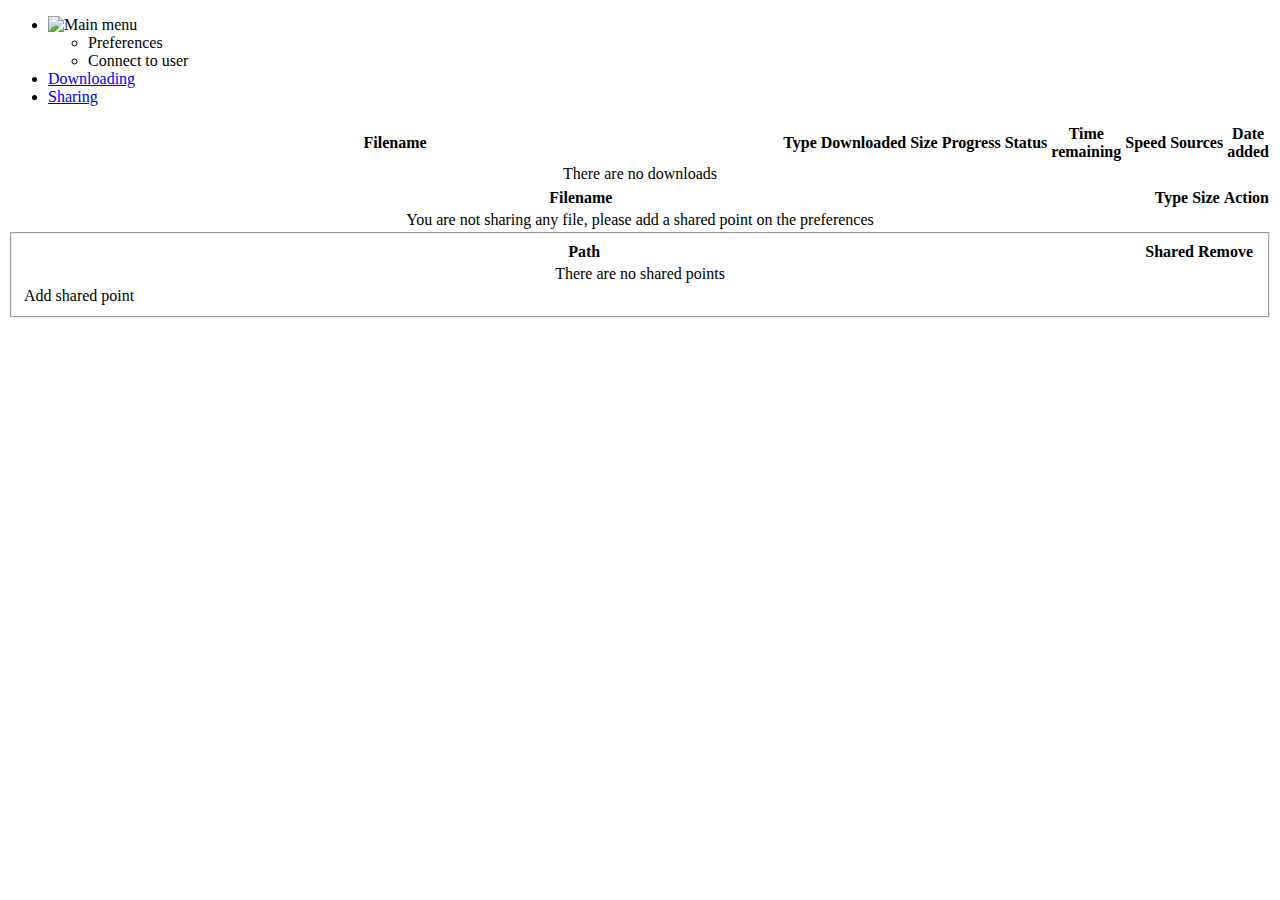
==== index.html @ 2f467808 "Added signaling interface" ====
<!DOCTYPE html PUBLIC "-//W3C//DTD XHTML 1.0 Transitional//EN" "http://www.w3.org/TR/xhtml1/DTD/xhtml1-transitional.dtd">
<html>
    <head>
        <title>ShareIt!</title>

		<meta charset="utf-8">
        <meta name="keywords" content="node, nodejs, javascript, p2p, filesharing, webp2p, web peer to peer, p2pweb, open source" />
		<meta name="description" content="ShareIt!, Peer to Peer filesharing system written in pure Javascript" />

        <LINK REL="SHORTCUT ICON" HREF="favicon.ico" />

        <link type="text/css" rel="stylesheet" href="css/style.css" media="screen" />
        <link type="text/css" rel="stylesheet" href="css/jquery.treeTable.css" />

        <link type="text/css" rel="stylesheet" href="themes/ui-lightness/jquery-ui-1.8.23.custom.css" />  

        <script type="text/javascript" src="//ajax.googleapis.com/ajax/libs/jquery/1.8.0/jquery.min.js"></script>
        <script type="text/javascript" src="//ajax.googleapis.com/ajax/libs/jqueryui/1.8.23/jquery-ui.min.js"></script>
        <script type="text/javascript" src="https://raw.github.com/ludo/jquery-treetable/master/src/javascripts/jquery.treeTable.js"></script>
        <script type="text/javascript" src="https://raw.github.com/mrdoob/eventtarget.js/master/src/EventTarget.js"></script>
        <script type="text/javascript" src="https://raw.github.com/taijinlee/humanize/master/humanize.js"></script>

        <script type="text/javascript" src="js/webp2p/polyfills/FileWriter.js"></script>
        <script type="text/javascript" src="js/webp2p/polyfills/IndexedDB-javascript.js"></script>

        <script type="text/javascript" src="js/index.js"></script>
    	<script type="text/javascript" src="js/ui.js"></script>
        <script type="text/javascript" src="js/webp2p/bitmap.js"></script>
        <script type="text/javascript" src="js/webp2p/db.js"></script>
        <script type="text/javascript" src="js/webp2p/peersManager.js"></script>
    	<script type="text/javascript" src="js/webp2p/transport/index.js"></script>
        <script type="text/javascript" src="js/webp2p/transport/host.js"></script>
        <script type="text/javascript" src="js/webp2p/transport/peer.js"></script>
        <script type="text/javascript" src="js/webp2p/transport/signaling.js"></script>
    </head>
    <body>
        <div id="tabs">
            <ul>
                <li>
                    <a id="tools-menu">
                        <img src="images/configure.png" alt="Main menu"/>
                    </a>
                    <div id="tools-menu-submenu">
                        <ul>
                            <li>
                                <a onclick='$("#dialog-config").dialog("open")'>
                                    <span class="preferences">Preferences</span>
                                </a>
                            </li>
                            <li>
                                <a id="ConnectUser">
                                    <span class="user">Connect to user</span>
                                </a>
                            </li>
                        </ul>
                    </div>
                </li>

                <li><a href="#Downloading">Downloading</a></li>
                <li><a href="#Sharing">Sharing</a></li>
            </ul>

            <table id="Downloading">
                <thead>
                    <tr>
                        <th scope="col" abbr="Filename" class="nobg" width="100%">Filename</th>
                        <th scope="col" abbr="Type" class="nobg">Type</th>
                        <th scope="col" abbr="Downloaded" class="nobg">Downloaded</th>
                        <th scope="col" abbr="Size" class="nobg">Size</th>
                        <th scope="col" abbr="Progress" class="nobg">Progress</th>
                        <th scope="col" abbr="Status" class="nobg">Status</th>
                        <th scope="col" abbr="TimeRemaining" class="nobg">Time remaining</th>
                        <th scope="col" abbr="Speed" class="nobg">Speed</th>
                        <th scope="col" abbr="Sources" class="nobg">Sources</th>
                        <th scope="col" abbr="DateAdded" class="nobg">Date added</th>
                    </tr>
                </thead>
                <tbody>
                    <tr>
                        <td colspan="10" align="center">There are no downloads</td>
                    </tr>
                </tbody>
            </table>
            <table id="Sharing">
                <thead>
                    <tr>
                        <th scope="col" abbr="Filename" class="nobg" width="100%">Filename</th>
                        <th scope="col" abbr="Type"     class="nobg">Type</th>
                        <th scope="col" abbr="Size"     class="nobg">Size</th>
                        <th scope="col" abbr="Status"   class="nobg">Action</th>
                    </tr>
                </thead>
                <tbody>
                    <tr>
                        <td colspan="4" align="center">You are not sharing any file, please add a shared point on the preferences</td>
                    </tr>
                </tbody>
            </table>
        </div>

        <div id="dialog-config" title="Config">
            <form>
                <fieldset>
                    <table id="Sharedpoints">
                        <thead>
                            <tr>
                                <th width="100%">Path</th>
                                <th>Shared</th>
                                <th>Remove</th>
                            </tr>
                        </thead>
                        <tbody>
                            <tr>
                                <td colspan="3" align="center">There are no shared points</td>
                            </tr>
                        </tbody>
                    </table>
                    <a onClick="$('#files').click()">Add shared point</a>
                    <input type="file" id="files" name="files[]" multiple style="height: 20px; opacity: 0; filter:alpha(opacity: 0);  position: relative; top: -40px; left: -20px;" />
                </fieldset>
            </form>
            <br/>
            <span id="UID"></span>
        </div>
    </body>
</html>
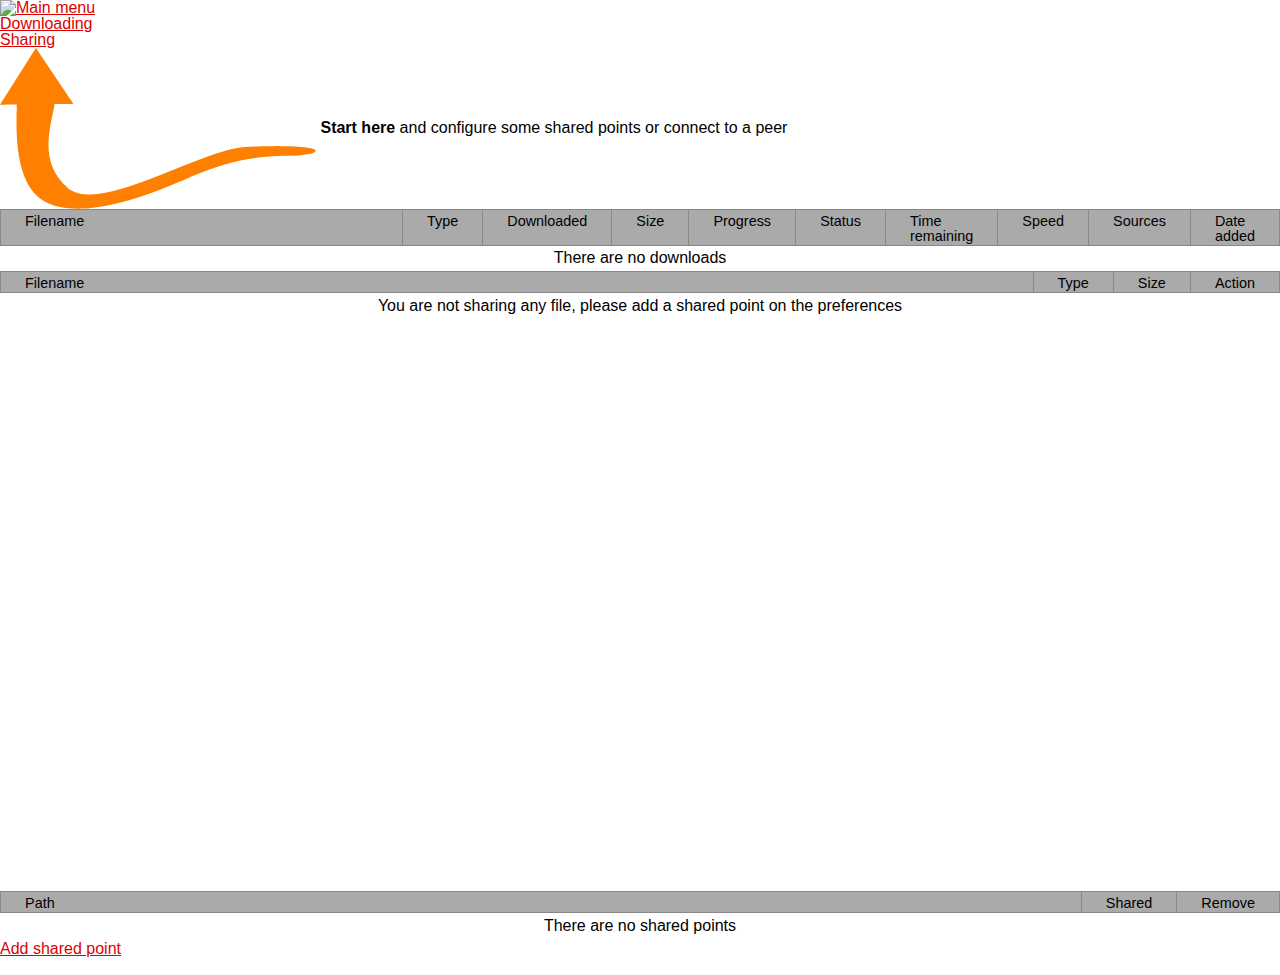
==== commit ff9c1f68: "Started basic tutorial" ====
--- a/index.html
+++ b/index.html
@@ -20,15 +20,18 @@
         <script type="text/javascript" src="https://raw.github.com/mrdoob/eventtarget.js/master/src/EventTarget.js"></script>
         <script type="text/javascript" src="https://raw.github.com/taijinlee/humanize/master/humanize.js"></script>
 
+        <script src="https://raw.github.com/piranna/DataChannel-polyfill/master/datachannel.js"></script>
+        <script>DCPF_install("wss://datachannel-polyfill.nodejitsu.com")</script>
+
         <script type="text/javascript" src="js/webp2p/polyfills/FileWriter.js"></script>
         <script type="text/javascript" src="js/webp2p/polyfills/IndexedDB-javascript.js"></script>
 
         <script type="text/javascript" src="js/index.js"></script>
-    	<script type="text/javascript" src="js/ui.js"></script>
+        <script type="text/javascript" src="js/ui.js"></script>
         <script type="text/javascript" src="js/webp2p/bitmap.js"></script>
         <script type="text/javascript" src="js/webp2p/db.js"></script>
         <script type="text/javascript" src="js/webp2p/peersManager.js"></script>
-    	<script type="text/javascript" src="js/webp2p/transport/index.js"></script>
+        <script type="text/javascript" src="js/webp2p/transport/index.js"></script>
         <script type="text/javascript" src="js/webp2p/transport/host.js"></script>
         <script type="text/javascript" src="js/webp2p/transport/peer.js"></script>
         <script type="text/javascript" src="js/webp2p/transport/signaling.js"></script>
@@ -36,8 +39,8 @@
     <body>
         <div id="tabs">
             <ul>
-                <li>
-                    <a id="tools-menu">
+                <li id="tools-menu">
+                    <a>
                         <img src="images/configure.png" alt="Main menu"/>
                     </a>
                     <div id="tools-menu-submenu">
@@ -60,6 +63,10 @@
                 <li><a href="#Sharing">Sharing</a></li>
             </ul>
 
+            <div id="StartHere">
+                <img src="images/orange-arrow.png"/>
+                <b>Start here</b> and configure some shared points or connect to a peer
+            </div>
             <table id="Downloading">
                 <thead>
                     <tr>
@@ -123,4 +130,4 @@
             <span id="UID"></span>
         </div>
     </body>
-</html>+</html>
--- a/css/style.css
+++ b/css/style.css
@@ -0,0 +1,208 @@
+html, body, div, span, applet, object, iframe,
+h1, h2, h3, h4, h5, h6, p, blockquote, pre,
+a, abbr, acronym, address, big, cite, code,
+del, dfn, em, img, ins, kbd, q, s, samp,
+small, strike, strong, sub, sup, tt, var, u, i, center,
+dl, dt, dd, ol, ul, li,
+fieldset, form, label, legend,
+table, caption, tbody, tfoot, thead, tr, th, td,
+article, aside, canvas, details, embed, 
+figure, figcaption, footer, hgroup, 
+menu, nav, output, ruby, section, summary,
+time, mark, audio, video {
+	margin: 0;
+	padding: 0;
+	border: 0;
+	font-size: 100%;
+	font: inherit;
+	vertical-align: baseline;
+}
+/* HTML5 display-role reset for older browsers */
+article, aside, details, figcaption, figure, 
+footer, hgroup, menu, nav, section {
+	display: block;
+}
+body {
+	line-height: 1;
+	font-family: Helvetica;
+}
+ol, ul {
+	list-style: none;
+}
+blockquote, q {
+	quotes: none;
+}
+blockquote:before, blockquote:after,
+q:before, q:after {
+	content: '';
+	content: none;
+}
+table {
+	border-collapse: collapse;
+	border-spacing: 0;
+}
+
+a{
+	color: #dd0000;
+	text-decoration: underline;
+}
+
+
+/* Basic only
+ * ------------------------------------------------------------------------- */
+
+#container{
+		
+}
+
+#what{
+	font-size: 1em;
+	text-align: center;
+	padding-bottom: 40px;
+	width: 700px;
+	margin: 0 auto;
+	letter-spacing:1px;
+	line-height: 1.3em;
+	padding-top: 20px;
+	color: #111111;
+	cursor: pointer;
+}
+
+#filestable {
+	width: 700px;
+	padding: 0;
+	margin: 0 auto;
+	text-align: center;
+	table-layout: fixed;
+}
+
+
+/* Advanced only
+ * ------------------------------------------------------------------------- */
+
+html, body { height: 100%; }
+
+#tabs{
+    height: 99%;
+}
+
+#tabs .ui-tabs-panel
+{
+    padding: 0;
+}
+
+#Sharedpoints {
+    cursor: pointer;
+    width: 100%;
+    cellspacing: 0;
+    summary: ""
+}
+
+#Downloading {
+    cursor: pointer;
+    cellspacing: 0;
+    summary: ""
+}
+
+#Sharing {
+    cursor: pointer;
+    cellspacing: 0;
+    summary: ""
+}
+
+
+/* Tools menu
+ * ------------------------------------------------------------------------- */
+
+#tools-menu-submenu
+{
+    background: #de9a44;
+    width: 192px;
+    height: 96px;
+    display: none;
+    position: absolute;
+    top: 45px
+}
+
+li span {
+  background-position: center left;
+  background-repeat: no-repeat;
+  padding: .2em 0 .2em 1.5em;
+}
+
+li a {
+  cursor: "pointer"
+}
+
+li span.preferences {
+  background-image: url(../images/preferences.png);
+}
+
+li span.user {
+  background-image: url(../images/user.png);
+}
+
+
+#StartHere img {
+    vertical-align: middle
+}
+
+
+/* TreeTable
+ * ------------------------------------------------------------------------- */
+
+/* Header
+ * ------------------------------------------------------------------------- */
+table thead {
+  background: #aaa url(../images/bg-table-thead.png) repeat-x top left;
+  font-size: .9em;
+}
+
+table thead tr th {
+  border: 1px solid #888;
+  font-weight: normal;
+  padding: .3em 1.67em .1em 1.67em;
+  text-align: left;
+}
+
+/* Body
+ * ------------------------------------------------------------------------- */
+table tbody tr td {
+  cursor: default;
+  padding: .3em 1.5em;
+}
+
+table tbody tr td.filesize {
+  white-space: nowrap;
+}
+
+table tbody tr.even {
+  background: #f3f3f3;
+}
+
+table tbody tr.odd {
+  background: #fff;
+}
+
+table span {
+  background-position: center left;
+  background-repeat: no-repeat;
+  padding: .2em 0 .2em 1.5em;
+}
+
+
+table span.file {
+  background-image: url(../images/page_white_text.png);
+}
+
+table span.folder {
+  background-image: url(../images/folder.png);
+}
+
+table span.image {
+  background-image: url(../images/image.png);
+}
+
+table span.video {
+  background-image: url(../images/video.png);
+}
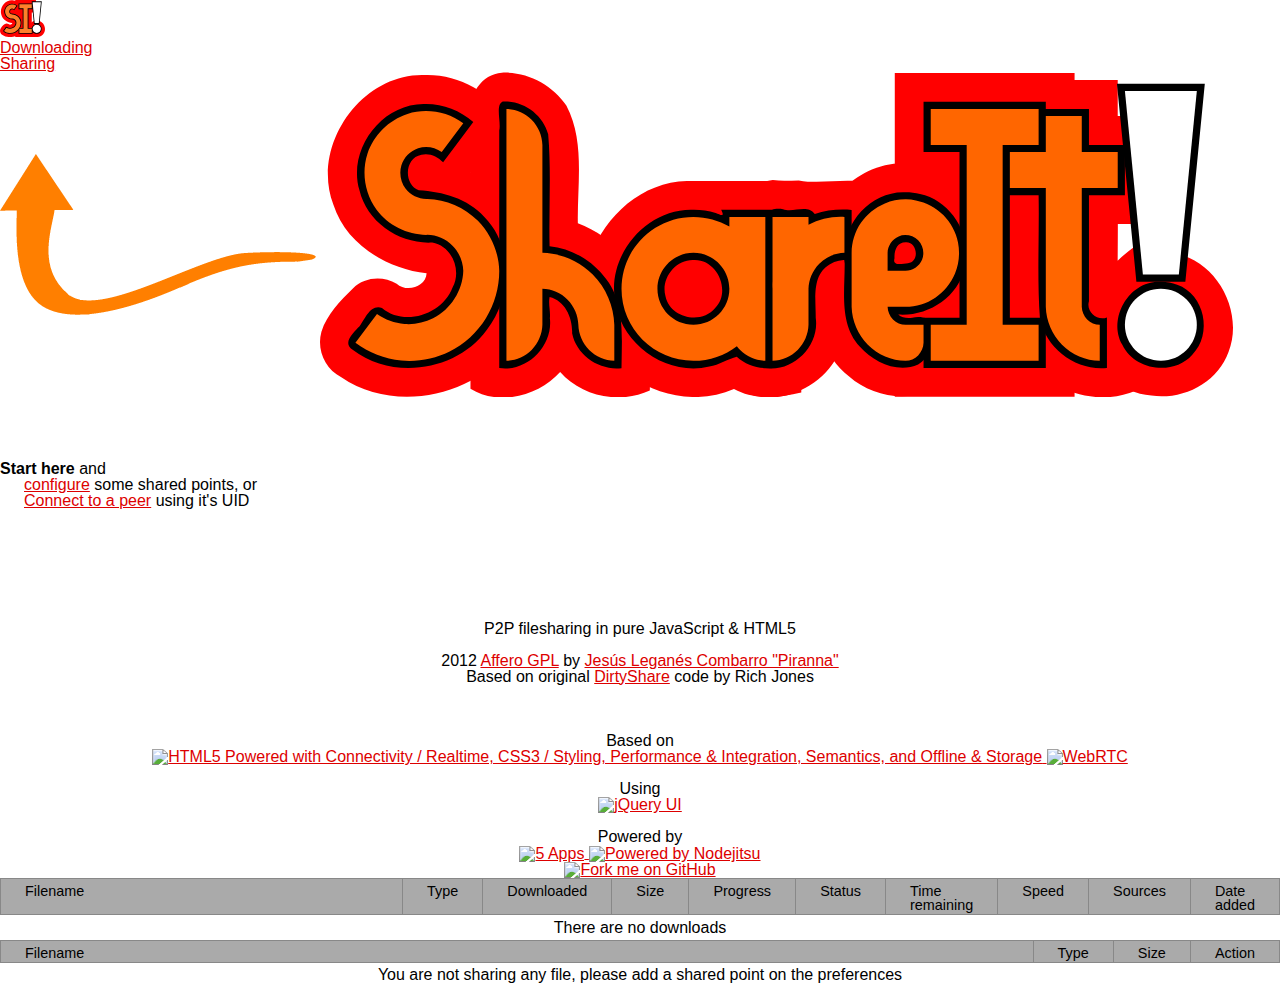
==== commit 3dfc987e: "Updated to jQuery 1.9.0 and using jQuery CDN for code and theme" ====
--- a/index.html
+++ b/index.html
@@ -7,15 +7,15 @@
         <meta name="keywords" content="node, nodejs, javascript, p2p, filesharing, webp2p, web peer to peer, p2pweb, open source" />
 		<meta name="description" content="ShareIt!, Peer to Peer filesharing system written in pure Javascript" />
 
-        <LINK REL="SHORTCUT ICON" HREF="favicon.ico" />
-
-        <link type="text/css" rel="stylesheet" href="css/style.css" media="screen" />
-        <link type="text/css" rel="stylesheet" href="css/jquery.treeTable.css" />
-
-        <link type="text/css" rel="stylesheet" href="themes/ui-lightness/jquery-ui-1.8.23.custom.css" />  
-
-        <script type="text/javascript" src="//ajax.googleapis.com/ajax/libs/jquery/1.8.0/jquery.min.js"></script>
-        <script type="text/javascript" src="//ajax.googleapis.com/ajax/libs/jqueryui/1.8.23/jquery-ui.min.js"></script>
+        <LINK REL="SHORTCUT ICON" HREF="doc/logo/favicon.png"/>
+
+        <link type="text/css" rel="stylesheet" href="http://code.jquery.com/ui/1.9.0/themes/base/jquery-ui.css"/>
+        <link type="text/css" rel="stylesheet" href="https://raw.github.com/ludo/jquery-treetable/master/src/stylesheets/jquery.treeTable.css"/>
+
+        <link type="text/css" rel="stylesheet" href="css/style.css" media="screen"/>
+
+        <script type="text/javascript" src="http://code.jquery.com/jquery-1.8.2.js"></script>
+        <script type="text/javascript" src="http://code.jquery.com/ui/1.9.0/jquery-ui.js"></script>
         <script type="text/javascript" src="https://raw.github.com/ludo/jquery-treetable/master/src/javascripts/jquery.treeTable.js"></script>
         <script type="text/javascript" src="https://raw.github.com/mrdoob/eventtarget.js/master/src/EventTarget.js"></script>
         <script type="text/javascript" src="https://raw.github.com/taijinlee/humanize/master/humanize.js"></script>
@@ -30,6 +30,7 @@
         <script type="text/javascript" src="js/ui.js"></script>
         <script type="text/javascript" src="js/webp2p/bitmap.js"></script>
         <script type="text/javascript" src="js/webp2p/db.js"></script>
+        <script type="text/javascript" src="js/webp2p/hasher.js"></script>
         <script type="text/javascript" src="js/webp2p/peersManager.js"></script>
         <script type="text/javascript" src="js/webp2p/transport/index.js"></script>
         <script type="text/javascript" src="js/webp2p/transport/host.js"></script>
@@ -37,16 +38,14 @@
         <script type="text/javascript" src="js/webp2p/transport/signaling.js"></script>
     </head>
     <body>
-        <div id="tabs">
-            <ul>
+        <div id="tabs" class="ui-tabs ui-widget ui-widget-content ui-corner-all">
+            <ul class="ui-tabs-nav ui-helper-reset ui-helper-clearfix ui-widget-header ui-corner-all">
                 <li id="tools-menu">
-                    <a>
-                        <img src="images/configure.png" alt="Main menu"/>
-                    </a>
+                    <img src="doc/logo/favicon.svg" alt="Main menu" height="37px"/>
                     <div id="tools-menu-submenu">
                         <ul>
                             <li>
-                                <a onclick='$("#dialog-config").dialog("open")'>
+                                <a id="Preferences">
                                     <span class="preferences">Preferences</span>
                                 </a>
                             </li>
@@ -55,19 +54,96 @@
                                     <span class="user">Connect to user</span>
                                 </a>
                             </li>
+                            <li>
+                                <a id="About">
+                                    <span class="about">About</span>
+                                </a>
+                            </li>
                         </ul>
                     </div>
                 </li>
 
-                <li><a href="#Downloading">Downloading</a></li>
-                <li><a href="#Sharing">Sharing</a></li>
+                <li class="ui-state-default ui-corner-top ui-state-disabled">
+                    <a href="#Downloading">Downloading</a>
+                </li>
+                <li class="ui-state-default ui-corner-top ui-state-disabled">
+                    <a href="#Sharing">Sharing</a>
+                </li>
             </ul>
 
             <div id="StartHere">
-                <img src="images/orange-arrow.png"/>
-                <b>Start here</b> and configure some shared points or connect to a peer
-            </div>
-            <table id="Downloading">
+                <img src="images/orange-arrow.png" id="tools-menu2"/>
+                <a href="https://5apps.com/demos/piranna/shareit">
+                    <img id="logo" src="doc/logo/logo.svg" alt="ShareIt!"/>
+                </a>
+                <br/>
+                <br/>
+                <br/>
+                <br/>
+                <br/>
+                <b id="tools-menu3">Start here</b> and
+                <ul>
+                    <li>
+                        <a id="Preferences2"><span class="preferences">configure</span></a>
+                        some shared points, or
+                    </li>
+                    <li>
+                        <a id="ConnectUser2"><span class="user">Connect to a peer</span></a>
+                        using it's UID
+                    </li>
+                </ul>
+
+                <br/>
+                <br/>
+                <br/>
+                <br/>
+                <br/>
+                <br/>
+                <br/>
+                <div style="text-align: center">
+                    <h1>P2P filesharing in pure JavaScript & HTML5</h1>
+                    <br/>
+                    <p>
+                        2012 <a href="http://www.gnu.org/licenses/agpl-3.0.html">Affero GPL</a> by <a href="mailto:piranna@gmail.com">Jesús Leganés Combarro "Piranna"</a>
+                        <br/>
+                        Based on original <a href="https://github.com/Miserlou/DirtyShare">DirtyShare</a> code by Rich Jones
+                    </p>
+
+                    <br/>
+                    <br/>
+                    <br/>
+                    Based on
+                    <div>
+                        <a href="http://www.w3.org/html/logo/">
+                            <img src="http://www.w3.org/html/logo/badge/html5-badge-h-connectivity-css3-performance-semantics-storage.png" width="261" height="64" alt="HTML5 Powered with Connectivity / Realtime, CSS3 / Styling, Performance &amp; Integration, Semantics, and Offline &amp; Storage" title="HTML5 Powered with Connectivity / Realtime, CSS3 / Styling, Performance &amp; Integration, Semantics, and Offline &amp; Storage">
+                        </a>
+                        <a href="http://www.webrtc.org/">
+                            <img src="https://sites.google.com/site/webrtc/_/rsrc/1318870658554/config/customLogo.gif?revision=8" height="50" alt="WebRTC">
+                        </a>
+                    </div>
+                    <br/>
+                    Using
+                    <div>
+                        <a href="http://jqueryui.com/">
+                            <img src="http://jquery.org/wp-content/uploads/2010/01/JQuery_UI_logo_color_onwhite-300x72.png" alt="jQuery UI" height="50px">
+                        </a>
+                    </div>
+                    <br/>
+                    Powered by
+                    <div>
+                        <a href="https://5apps.com">
+                            <img src="https://secure.gravatar.com/avatar/f7226edf3bda8e7aa95bff8cb1c29064?s=400&d=https://a248.e.akamai.net/assets.github.com%2Fimages%2Fgravatars%2Fgravatar-user-420.png" alt="5 Apps" height="50px">
+                        </a>
+                        <a href="http://nodejitsu.com">
+                            <img src="http://nodejitsu.com/img/logotype-poweredby.png" alt="Powered by Nodejitsu">
+                        </a>
+                    </div>
+                    <a href="https://github.com/piranna/ShareIt">
+                        <img alt="Fork me on GitHub" src="/images/fork-me-on-github.png" id="fork_me">
+                    </a>
+                </div>
+            </div>
+            <table id="Downloading" class="ui-tabs-hide">
                 <thead>
                     <tr>
                         <th scope="col" abbr="Filename" class="nobg" width="100%">Filename</th>
@@ -88,7 +164,7 @@
                     </tr>
                 </tbody>
             </table>
-            <table id="Sharing">
+            <table id="Sharing" class="ui-tabs-hide">
                 <thead>
                     <tr>
                         <th scope="col" abbr="Filename" class="nobg" width="100%">Filename</th>
@@ -105,7 +181,7 @@
             </table>
         </div>
 
-        <div id="dialog-config" title="Config">
+        <div id="dialog-config" title="Config" style="display: none; z-index: 1000; outline: 0px;">
             <form>
                 <fieldset>
                     <table id="Sharedpoints">
@@ -126,8 +202,53 @@
                     <input type="file" id="files" name="files[]" multiple style="height: 20px; opacity: 0; filter:alpha(opacity: 0);  position: relative; top: -40px; left: -20px;" />
                 </fieldset>
             </form>
-            <br/>
-            <span id="UID"></span>
+        </div>
+
+        <div id="dialog-about" title="About" style="display: none; z-index: 1000; outline: 0px;">
+            <a href="https://5apps.com/demos/piranna/shareit">
+                <img id="logo" src="doc/logo/logo.svg" alt="ShareIt!"/>
+            </a>
+            <h1>P2P filesharing in pure JavaScript & HTML5</h1>
+            <br/>
+            <p>
+                2012 <a href="http://www.gnu.org/licenses/agpl-3.0.html">Affero GPL</a> by <a href="mailto:piranna@gmail.com">Jesús Leganés Combarro "Piranna"</a>
+                <br/>
+                Based on original <a href="https://github.com/Miserlou/DirtyShare">DirtyShare</a> code by Rich Jones
+            </p>
+            <span>
+                <label for="UID">UID:</label>
+                <input id="UID" readonly size="40">
+            </span>
+            <br/>
+            Based on
+            <div>
+                <a href="http://www.w3.org/html/logo/">
+                    <img src="http://www.w3.org/html/logo/badge/html5-badge-h-connectivity-css3-performance-semantics-storage.png" width="261" height="64" alt="HTML5 Powered with Connectivity / Realtime, CSS3 / Styling, Performance &amp; Integration, Semantics, and Offline &amp; Storage" title="HTML5 Powered with Connectivity / Realtime, CSS3 / Styling, Performance &amp; Integration, Semantics, and Offline &amp; Storage">
+                </a>
+                <a href="http://www.webrtc.org/">
+                    <img src="https://sites.google.com/site/webrtc/_/rsrc/1318870658554/config/customLogo.gif?revision=8" height="50" alt="WebRTC">
+                </a>
+            </div>
+            <br/>
+            Using
+            <div>
+                <a href="http://jqueryui.com/">
+                    <img src="http://jquery.org/wp-content/uploads/2010/01/JQuery_UI_logo_color_onwhite-300x72.png" alt="jQuery UI" height="50px">
+                </a>
+            </div>
+            <br/>
+            Powered by
+            <div>
+                <a href="https://5apps.com">
+                    <img src="https://secure.gravatar.com/avatar/f7226edf3bda8e7aa95bff8cb1c29064?s=400&d=https://a248.e.akamai.net/assets.github.com%2Fimages%2Fgravatars%2Fgravatar-user-420.png" alt="5 Apps" height="50px">
+                </a>
+                <a href="http://nodejitsu.com">
+                    <img src="http://nodejitsu.com/img/logotype-poweredby.png" alt="Powered by Nodejitsu">
+                </a>
+            </div>
+            <a href="https://github.com/piranna/ShareIt">
+                <img alt="Fork me on GitHub" src="/images/fork-me-on-github.png" id="fork_me">
+            </a>
         </div>
     </body>
-</html>
+</html>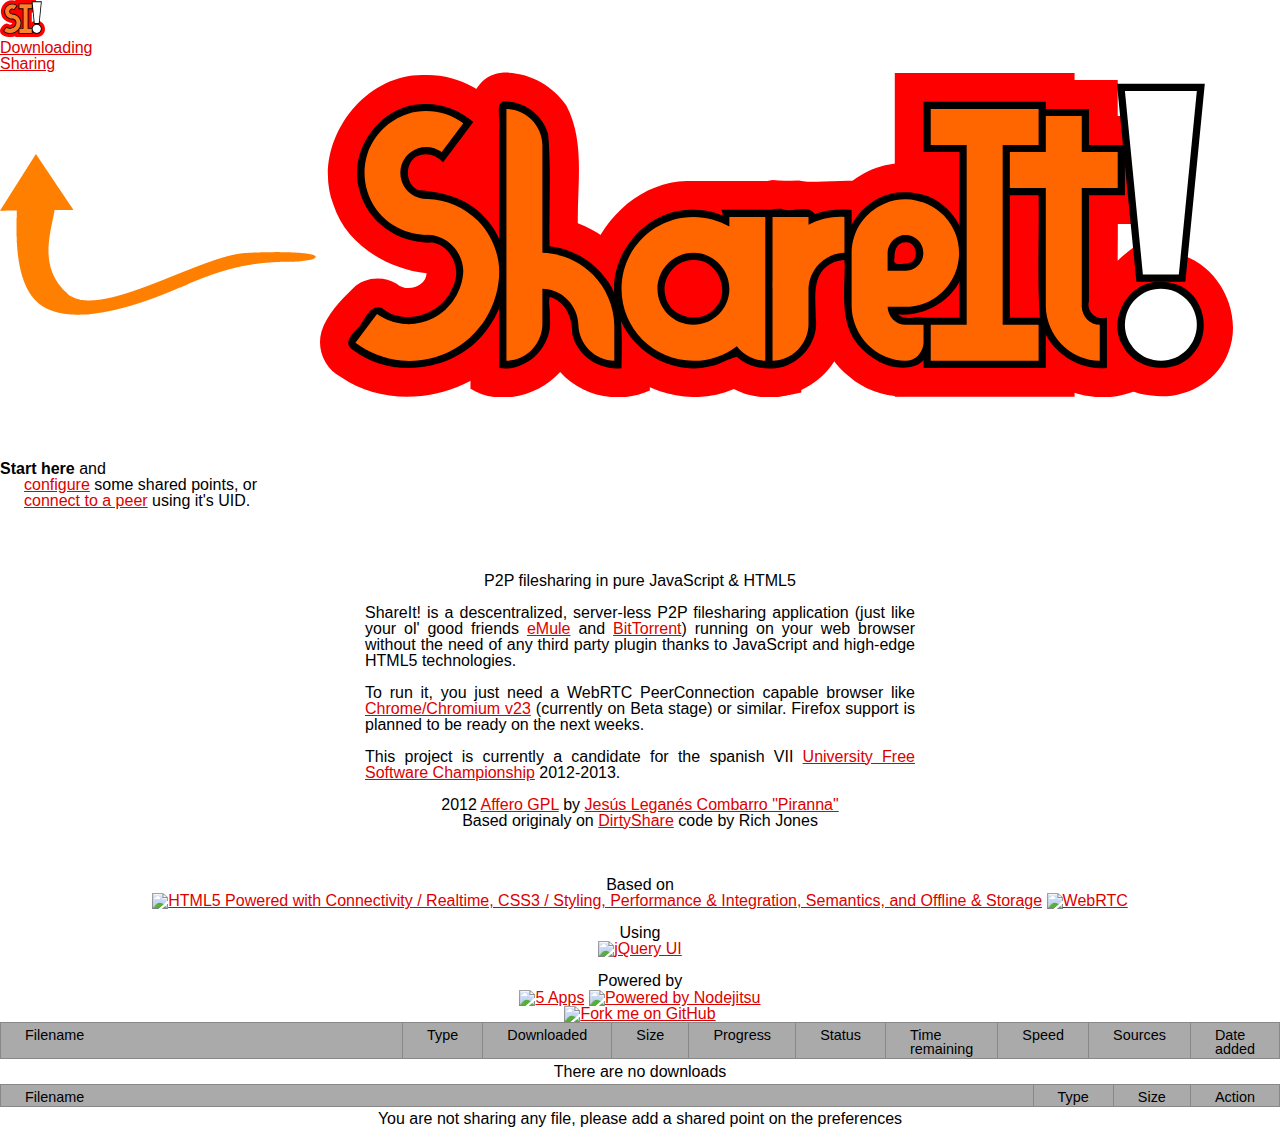
==== commit 40d1d5ab: "Fixed thypo and removed ugly leading underscores on images anchors" ====
--- a/index.html
+++ b/index.html
@@ -3,19 +3,20 @@
     <head>
         <title>ShareIt!</title>
 
-		<meta charset="utf-8">
+		<meta http-equiv="Content-Type" content="text/html; charset=utf-8"/>
         <meta name="keywords" content="node, nodejs, javascript, p2p, filesharing, webp2p, web peer to peer, p2pweb, open source" />
 		<meta name="description" content="ShareIt!, Peer to Peer filesharing system written in pure Javascript" />
 
-        <LINK REL="SHORTCUT ICON" HREF="doc/logo/favicon.png"/>
-
-        <link type="text/css" rel="stylesheet" href="http://code.jquery.com/ui/1.9.0/themes/base/jquery-ui.css"/>
-        <link type="text/css" rel="stylesheet" href="https://raw.github.com/ludo/jquery-treetable/master/src/stylesheets/jquery.treeTable.css"/>
-
-        <link type="text/css" rel="stylesheet" href="css/style.css" media="screen"/>
-
-        <script type="text/javascript" src="http://code.jquery.com/jquery-1.8.2.js"></script>
-        <script type="text/javascript" src="http://code.jquery.com/ui/1.9.0/jquery-ui.js"></script>
+        <link rel="SHORTCUT ICON" href="doc/logo/favicon.png" />
+
+        <link type="text/css" rel="stylesheet" href="themes/ui-lightness/jquery-ui-1.8.23.custom.css" />
+
+        <link type="text/css" rel="stylesheet" href="https://raw.github.com/ludo/jquery-treetable/master/src/stylesheets/jquery.treeTable.css" />
+
+        <link type="text/css" rel="stylesheet" href="css/style.css" media="screen" />
+
+        <script type="text/javascript" src="//ajax.googleapis.com/ajax/libs/jquery/1.8.0/jquery.min.js"></script>
+        <script type="text/javascript" src="//ajax.googleapis.com/ajax/libs/jqueryui/1.8.23/jquery-ui.min.js"></script>
         <script type="text/javascript" src="https://raw.github.com/ludo/jquery-treetable/master/src/javascripts/jquery.treeTable.js"></script>
         <script type="text/javascript" src="https://raw.github.com/mrdoob/eventtarget.js/master/src/EventTarget.js"></script>
         <script type="text/javascript" src="https://raw.github.com/taijinlee/humanize/master/humanize.js"></script>
@@ -42,7 +43,7 @@
             <ul class="ui-tabs-nav ui-helper-reset ui-helper-clearfix ui-widget-header ui-corner-all">
                 <li id="tools-menu">
                     <img src="doc/logo/favicon.svg" alt="Main menu" height="37px"/>
-                    <div id="tools-menu-submenu">
+                    <div id="tools-menu-submenu" class="ui-widget-header">
                         <ul>
                             <li>
                                 <a id="Preferences">
@@ -88,25 +89,50 @@
                         some shared points, or
                     </li>
                     <li>
-                        <a id="ConnectUser2"><span class="user">Connect to a peer</span></a>
-                        using it's UID
+                        <a id="ConnectUser2"><span class="user">connect to a peer</span></a>
+                        using it's UID.
                     </li>
+                    <!-- 
+                    <li>
+                        Your UID is on the
+                        <a id="About2"><span class="about">about</span></a>
+                        dialog.
+                    </li>
+                     -->
                 </ul>
 
                 <br/>
                 <br/>
                 <br/>
                 <br/>
-                <br/>
-                <br/>
-                <br/>
                 <div style="text-align: center">
-                    <h1>P2P filesharing in pure JavaScript & HTML5</h1>
+                    <h1>P2P filesharing in pure JavaScript &amp; HTML5</h1>
+                    <br/>
+                    <p style="display: inline-block; text-align: justify;width: 550px">
+                        ShareIt! is a descentralized, server-less P2P
+                        filesharing application (just like your ol' good friends
+                        <a href="http://www.emule-project.net">eMule</a> and
+                        <a href="http://www.bittorrent.com">BitTorrent</a>)
+                        running on your web browser without the need of any
+                        third party plugin thanks to JavaScript and high-edge
+                        HTML5 technologies.
+                        <br/>
+                        <br/>
+                        To run it, you just need a WebRTC PeerConnection capable
+                        browser like <a href="http://dev.chromium.org/getting-involved/dev-channel">Chrome/Chromium v23</a>
+                        (currently on Beta stage) or similar. Firefox support is
+                        planned to be ready on the next weeks.
+                        <br/>
+                        <br/>
+                        This project is currently a candidate for the spanish
+                        VII <a href="https://www.concursosoftwarelibre.org">University Free Software Championship</a> 2012-2013.
+                    </p>
+                    <br/>
                     <br/>
                     <p>
                         2012 <a href="http://www.gnu.org/licenses/agpl-3.0.html">Affero GPL</a> by <a href="mailto:piranna@gmail.com">Jesús Leganés Combarro "Piranna"</a>
                         <br/>
-                        Based on original <a href="https://github.com/Miserlou/DirtyShare">DirtyShare</a> code by Rich Jones
+                        Based originaly on <a href="https://github.com/Miserlou/DirtyShare">DirtyShare</a> code by Rich Jones
                     </p>
 
                     <br/>
@@ -115,31 +141,31 @@
                     Based on
                     <div>
                         <a href="http://www.w3.org/html/logo/">
-                            <img src="http://www.w3.org/html/logo/badge/html5-badge-h-connectivity-css3-performance-semantics-storage.png" width="261" height="64" alt="HTML5 Powered with Connectivity / Realtime, CSS3 / Styling, Performance &amp; Integration, Semantics, and Offline &amp; Storage" title="HTML5 Powered with Connectivity / Realtime, CSS3 / Styling, Performance &amp; Integration, Semantics, and Offline &amp; Storage">
-                        </a>
+                            <img src="http://www.w3.org/html/logo/badge/html5-badge-h-connectivity-css3-performance-semantics-storage.png"
+                                 width="261" height="64" alt="HTML5 Powered with Connectivity / Realtime, CSS3 / Styling, Performance &amp; Integration, Semantics, and Offline &amp; Storage"
+                                 title="HTML5 Powered with Connectivity / Realtime, CSS3 / Styling, Performance &amp; Integration, Semantics, and Offline &amp; Storage"/></a>
                         <a href="http://www.webrtc.org/">
-                            <img src="https://sites.google.com/site/webrtc/_/rsrc/1318870658554/config/customLogo.gif?revision=8" height="50" alt="WebRTC">
+                            <img src="https://sites.google.com/site/webrtc/_/rsrc/1318870658554/config/customLogo.gif?revision=8" height="50" alt="WebRTC"/>
                         </a>
                     </div>
                     <br/>
                     Using
                     <div>
                         <a href="http://jqueryui.com/">
-                            <img src="http://jquery.org/wp-content/uploads/2010/01/JQuery_UI_logo_color_onwhite-300x72.png" alt="jQuery UI" height="50px">
+                            <img src="http://jquery.org/wp-content/uploads/2010/01/JQuery_UI_logo_color_onwhite-300x72.png" alt="jQuery UI" height="50px"/>
                         </a>
                     </div>
                     <br/>
                     Powered by
                     <div>
                         <a href="https://5apps.com">
-                            <img src="https://secure.gravatar.com/avatar/f7226edf3bda8e7aa95bff8cb1c29064?s=400&d=https://a248.e.akamai.net/assets.github.com%2Fimages%2Fgravatars%2Fgravatar-user-420.png" alt="5 Apps" height="50px">
+                            <img src="https://secure.gravatar.com/avatar/f7226edf3bda8e7aa95bff8cb1c29064?s=400&d=https://a248.e.akamai.net/assets.github.com%2Fimages%2Fgravatars%2Fgravatar-user-420.png" alt="5 Apps" height="50px"/></a>
+                        <a href="http://nodejitsu.com">
+                            <img src="http://nodejitsu.com/img/logotype-poweredby.png" alt="Powered by Nodejitsu"/>
                         </a>
-                        <a href="http://nodejitsu.com">
-                            <img src="http://nodejitsu.com/img/logotype-poweredby.png" alt="Powered by Nodejitsu">
-                        </a>
                     </div>
                     <a href="https://github.com/piranna/ShareIt">
-                        <img alt="Fork me on GitHub" src="/images/fork-me-on-github.png" id="fork_me">
+                        <img alt="Fork me on GitHub" src="/images/fork-me-on-github.png" id="fork_me"/>
                     </a>
                 </div>
             </div>
@@ -181,7 +207,7 @@
             </table>
         </div>
 
-        <div id="dialog-config" title="Config" style="display: none; z-index: 1000; outline: 0px;">
+        <div id="dialog-config" title="Config" style="display: none">
             <form>
                 <fieldset>
                     <table id="Sharedpoints">
@@ -192,23 +218,21 @@
                                 <th>Remove</th>
                             </tr>
                         </thead>
-                        <tbody>
-                            <tr>
-                                <td colspan="3" align="center">There are no shared points</td>
-                            </tr>
-                        </tbody>
+                        <tbody/>
                     </table>
-                    <a onClick="$('#files').click()">Add shared point</a>
+                    <a onclick="$('#files').click()">
+                        <span class="add-sharedpoint">Add shared point</span>
+                    </a>
                     <input type="file" id="files" name="files[]" multiple style="height: 20px; opacity: 0; filter:alpha(opacity: 0);  position: relative; top: -40px; left: -20px;" />
                 </fieldset>
             </form>
         </div>
 
-        <div id="dialog-about" title="About" style="display: none; z-index: 1000; outline: 0px;">
+        <div id="dialog-about" title="About" style="display: none">
             <a href="https://5apps.com/demos/piranna/shareit">
                 <img id="logo" src="doc/logo/logo.svg" alt="ShareIt!"/>
             </a>
-            <h1>P2P filesharing in pure JavaScript & HTML5</h1>
+            <h1>P2P filesharing in pure JavaScript &amp; HTML5</h1>
             <br/>
             <p>
                 2012 <a href="http://www.gnu.org/licenses/agpl-3.0.html">Affero GPL</a> by <a href="mailto:piranna@gmail.com">Jesús Leganés Combarro "Piranna"</a>
@@ -217,37 +241,37 @@
             </p>
             <span>
                 <label for="UID">UID:</label>
-                <input id="UID" readonly size="40">
+                <input id="UID" readonly size="40"/>
             </span>
             <br/>
             Based on
             <div>
                 <a href="http://www.w3.org/html/logo/">
-                    <img src="http://www.w3.org/html/logo/badge/html5-badge-h-connectivity-css3-performance-semantics-storage.png" width="261" height="64" alt="HTML5 Powered with Connectivity / Realtime, CSS3 / Styling, Performance &amp; Integration, Semantics, and Offline &amp; Storage" title="HTML5 Powered with Connectivity / Realtime, CSS3 / Styling, Performance &amp; Integration, Semantics, and Offline &amp; Storage">
-                </a>
+                    <img src="http://www.w3.org/html/logo/badge/html5-badge-h-connectivity-css3-performance-semantics-storage.png"
+                         width="261" height="64" alt="HTML5 Powered with Connectivity / Realtime, CSS3 / Styling, Performance &amp; Integration, Semantics, and Offline &amp; Storage"
+                         title="HTML5 Powered with Connectivity / Realtime, CSS3 / Styling, Performance &amp; Integration, Semantics, and Offline &amp; Storage"/></a>
                 <a href="http://www.webrtc.org/">
-                    <img src="https://sites.google.com/site/webrtc/_/rsrc/1318870658554/config/customLogo.gif?revision=8" height="50" alt="WebRTC">
+                    <img src="https://sites.google.com/site/webrtc/_/rsrc/1318870658554/config/customLogo.gif?revision=8" height="50" alt="WebRTC"/>
                 </a>
             </div>
             <br/>
             Using
             <div>
                 <a href="http://jqueryui.com/">
-                    <img src="http://jquery.org/wp-content/uploads/2010/01/JQuery_UI_logo_color_onwhite-300x72.png" alt="jQuery UI" height="50px">
+                    <img src="http://jquery.org/wp-content/uploads/2010/01/JQuery_UI_logo_color_onwhite-300x72.png" alt="jQuery UI" height="50px"/>
                 </a>
             </div>
             <br/>
             Powered by
             <div>
                 <a href="https://5apps.com">
-                    <img src="https://secure.gravatar.com/avatar/f7226edf3bda8e7aa95bff8cb1c29064?s=400&d=https://a248.e.akamai.net/assets.github.com%2Fimages%2Fgravatars%2Fgravatar-user-420.png" alt="5 Apps" height="50px">
-                </a>
+                    <img src="https://secure.gravatar.com/avatar/f7226edf3bda8e7aa95bff8cb1c29064?s=400&d=https://a248.e.akamai.net/assets.github.com%2Fimages%2Fgravatars%2Fgravatar-user-420.png" alt="5 Apps" height="50px"/></a>
                 <a href="http://nodejitsu.com">
-                    <img src="http://nodejitsu.com/img/logotype-poweredby.png" alt="Powered by Nodejitsu">
+                    <img src="http://nodejitsu.com/img/logotype-poweredby.png" alt="Powered by Nodejitsu"/>
                 </a>
             </div>
             <a href="https://github.com/piranna/ShareIt">
-                <img alt="Fork me on GitHub" src="/images/fork-me-on-github.png" id="fork_me">
+                <img alt="Fork me on GitHub" src="/images/fork-me-on-github.png" id="fork_me"/>
             </a>
         </div>
     </body>
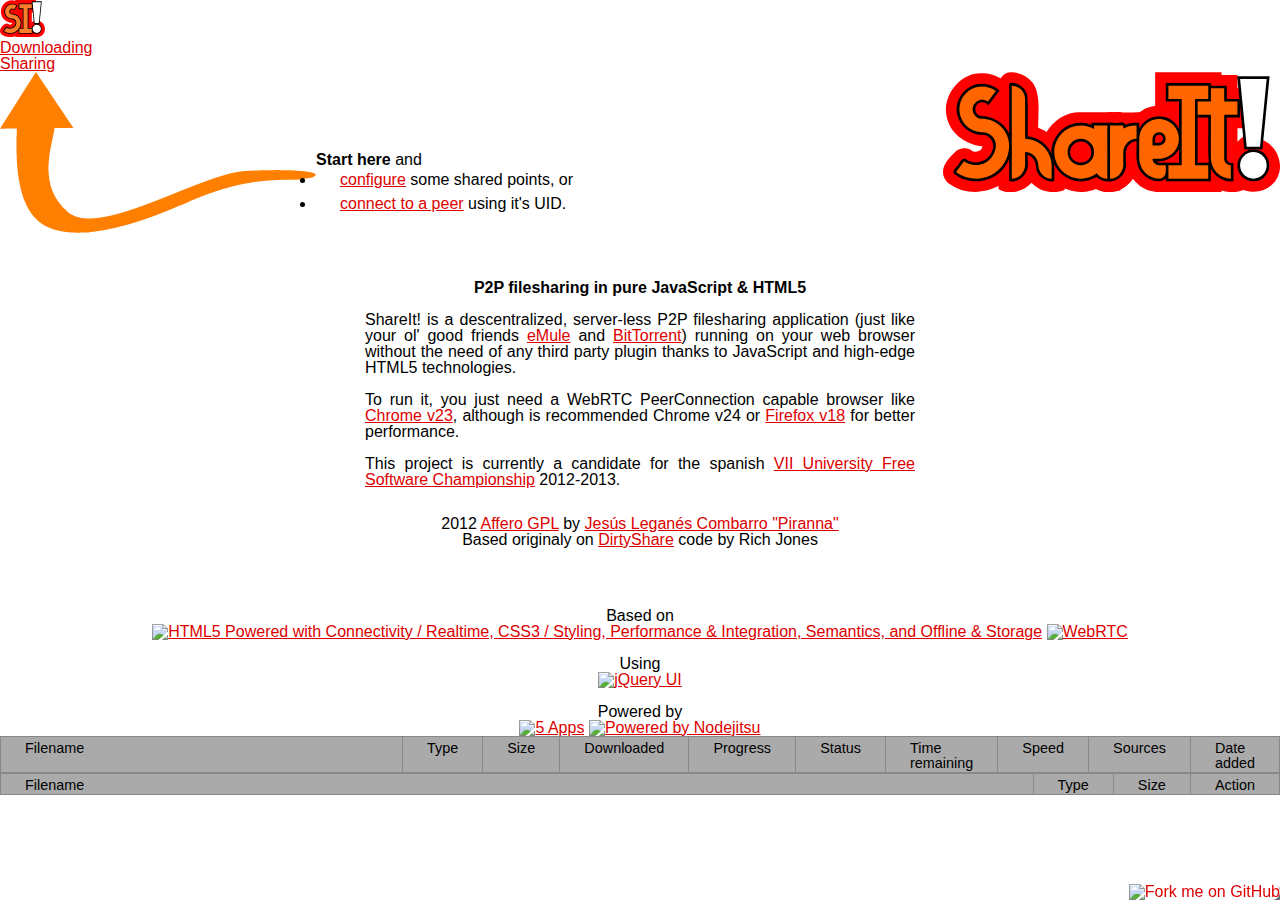
==== commit cf8cfef8: "Merge branch 'master' into jQuery_1.9.0" ====
--- a/index.html
+++ b/index.html
@@ -7,26 +7,25 @@
         <meta name="keywords" content="node, nodejs, javascript, p2p, filesharing, webp2p, web peer to peer, p2pweb, open source" />
 		<meta name="description" content="ShareIt!, Peer to Peer filesharing system written in pure Javascript" />
 
-        <link rel="SHORTCUT ICON" href="doc/logo/favicon.png" />
-
-        <link type="text/css" rel="stylesheet" href="themes/ui-lightness/jquery-ui-1.8.23.custom.css" />
-
-        <link type="text/css" rel="stylesheet" href="https://raw.github.com/ludo/jquery-treetable/master/src/stylesheets/jquery.treeTable.css" />
-
-        <link type="text/css" rel="stylesheet" href="css/style.css" media="screen" />
-
-        <script type="text/javascript" src="//ajax.googleapis.com/ajax/libs/jquery/1.8.0/jquery.min.js"></script>
-        <script type="text/javascript" src="//ajax.googleapis.com/ajax/libs/jqueryui/1.8.23/jquery-ui.min.js"></script>
+        <link rel="SHORTCUT ICON" href="doc/logo/favicon.png"/>
+
+        <link type="text/css" rel="stylesheet" href="http://code.jquery.com/ui/1.9.0/themes/base/jquery-ui.css"/>
+        <link type="text/css" rel="stylesheet" href="https://raw.github.com/ludo/jquery-treetable/master/src/stylesheets/jquery.treeTable.css"/>
+
+        <link type="text/css" rel="stylesheet" href="css/style.css" media="screen"/>
+
+        <script type="text/javascript" src="http://code.jquery.com/jquery-1.8.2.js"></script>
+        <script type="text/javascript" src="http://code.jquery.com/ui/1.9.0/jquery-ui.js"></script>
         <script type="text/javascript" src="https://raw.github.com/ludo/jquery-treetable/master/src/javascripts/jquery.treeTable.js"></script>
         <script type="text/javascript" src="https://raw.github.com/mrdoob/eventtarget.js/master/src/EventTarget.js"></script>
         <script type="text/javascript" src="https://raw.github.com/taijinlee/humanize/master/humanize.js"></script>
 
         <script src="https://raw.github.com/piranna/DataChannel-polyfill/master/datachannel.js"></script>
-        <script>DCPF_install("wss://datachannel-polyfill.nodejitsu.com")</script>
 
         <script type="text/javascript" src="js/webp2p/polyfills/FileWriter.js"></script>
         <script type="text/javascript" src="js/webp2p/polyfills/IndexedDB-javascript.js"></script>
 
+        <script type="text/javascript" src="js/CompatibilityManager.js"></script>
         <script type="text/javascript" src="js/index.js"></script>
         <script type="text/javascript" src="js/ui.js"></script>
         <script type="text/javascript" src="js/webp2p/bitmap.js"></script>
@@ -119,13 +118,15 @@
                         <br/>
                         <br/>
                         To run it, you just need a WebRTC PeerConnection capable
-                        browser like <a href="http://dev.chromium.org/getting-involved/dev-channel">Chrome/Chromium v23</a>
-                        (currently on Beta stage) or similar. Firefox support is
-                        planned to be ready on the next weeks.
+                        browser like
+                        <a href="http://dev.chromium.org/getting-involved/dev-channel">Chrome v23</a>,
+                        although is recommended Chrome v24 or
+                        <a href="http://www.mozilla.org/en-US/firefox/aurora/">Firefox v18</a>
+                        for better performance.
                         <br/>
                         <br/>
                         This project is currently a candidate for the spanish
-                        VII <a href="https://www.concursosoftwarelibre.org">University Free Software Championship</a> 2012-2013.
+                        <a href="https://www.concursosoftwarelibre.org">VII University Free Software Championship</a> 2012-2013.
                     </p>
                     <br/>
                     <br/>
@@ -169,43 +170,38 @@
                     </a>
                 </div>
             </div>
+
             <table id="Downloading" class="ui-tabs-hide">
                 <thead>
                     <tr>
-                        <th scope="col" abbr="Filename" class="nobg" width="100%">Filename</th>
-                        <th scope="col" abbr="Type" class="nobg">Type</th>
-                        <th scope="col" abbr="Downloaded" class="nobg">Downloaded</th>
-                        <th scope="col" abbr="Size" class="nobg">Size</th>
-                        <th scope="col" abbr="Progress" class="nobg">Progress</th>
-                        <th scope="col" abbr="Status" class="nobg">Status</th>
-                        <th scope="col" abbr="TimeRemaining" class="nobg">Time remaining</th>
-                        <th scope="col" abbr="Speed" class="nobg">Speed</th>
-                        <th scope="col" abbr="Sources" class="nobg">Sources</th>
-                        <th scope="col" abbr="DateAdded" class="nobg">Date added</th>
+                        <th scope="col" width="100%">Filename</th>
+                        <th scope="col">Type</th>
+                        <th scope="col">Size</th>
+                        <th scope="col">Downloaded</th>
+                        <th scope="col">Progress</th>
+                        <th scope="col">Status</th>
+                        <th scope="col">Time remaining</th>
+                        <th scope="col">Speed</th>
+                        <th scope="col">Sources</th>
+                        <th scope="col">Date added</th>
                     </tr>
                 </thead>
-                <tbody>
-                    <tr>
-                        <td colspan="10" align="center">There are no downloads</td>
-                    </tr>
-                </tbody>
+                <tbody/>
             </table>
             <table id="Sharing" class="ui-tabs-hide">
                 <thead>
                     <tr>
-                        <th scope="col" abbr="Filename" class="nobg" width="100%">Filename</th>
-                        <th scope="col" abbr="Type"     class="nobg">Type</th>
-                        <th scope="col" abbr="Size"     class="nobg">Size</th>
-                        <th scope="col" abbr="Status"   class="nobg">Action</th>
+                        <th scope="col" width="100%">Filename</th>
+                        <th scope="col">Type</th>
+                        <th scope="col">Size</th>
+                        <th scope="col">Action</th>
                     </tr>
                 </thead>
-                <tbody>
-                    <tr>
-                        <td colspan="4" align="center">You are not sharing any file, please add a shared point on the preferences</td>
-                    </tr>
-                </tbody>
+                <tbody/>
             </table>
         </div>
+
+        <!-- Dialogs -->
 
         <div id="dialog-config" title="Config" style="display: none">
             <form>
@@ -213,9 +209,9 @@
                     <table id="Sharedpoints">
                         <thead>
                             <tr>
-                                <th width="100%">Path</th>
-                                <th>Shared</th>
-                                <th>Remove</th>
+                                <th scope="col" width="100%">Path</th>
+                                <th scope="col">Shared</th>
+                                <th scope="col">Remove</th>
                             </tr>
                         </thead>
                         <tbody/>
@@ -228,7 +224,7 @@
             </form>
         </div>
 
-        <div id="dialog-about" title="About" style="display: none">
+        <div id="dialog-about" title="About ShareIt!" style="display: none">
             <a href="https://5apps.com/demos/piranna/shareit">
                 <img id="logo" src="doc/logo/logo.svg" alt="ShareIt!"/>
             </a>
@@ -274,5 +270,10 @@
                 <img alt="Fork me on GitHub" src="/images/fork-me-on-github.png" id="fork_me"/>
             </a>
         </div>
+
+        <div id="dialog-compatibility" title="Compatibility issues" style="display: none">
+            <img id="icon" style="float: left" height="150px"/>
+            <div id="msg"/>
+        </div>
     </body>
-</html>+</html>
--- a/css/style.css
+++ b/css/style.css
@@ -14,7 +14,7 @@
 	padding: 0;
 	border: 0;
 	font-size: 100%;
-	font: inherit;
+/*	font: inherit;*/
 	vertical-align: baseline;
 }
 /* HTML5 display-role reset for older browsers */
@@ -94,6 +94,7 @@
 #Sharedpoints {
     cursor: pointer;
     width: 100%;
+    height: 450px;
     cellspacing: 0;
     summary: ""
 }
@@ -110,41 +111,111 @@
     summary: ""
 }
 
+span.add-sharedpoint {
+  background-image: url(../images/add-folder.png);
+  background-position: center left;
+  background-repeat: no-repeat;
+  padding: .2em 0 .2em 1.5em;
+  cursor: pointer
+}
+
 
 /* Tools menu
  * ------------------------------------------------------------------------- */
 
 #tools-menu-submenu
 {
-    background: #de9a44;
-    width: 192px;
-    height: 96px;
+    width: 192px;   /* If this is commented, tools menu is showed horizontal */
     display: none;
     position: absolute;
     top: 45px
 }
 
-li span {
-  background-position: center left;
-  background-repeat: no-repeat;
-  padding: .2em 0 .2em 1.5em;
-}
-
-li a {
+#tools-menu span {
+  background-position: center left;
+  background-repeat: no-repeat;
+  padding: .2em 0 .2em 1.5em;
+}
+
+#tools-menu a {
   cursor: "pointer"
 }
 
-li span.preferences {
+span.preferences {
   background-image: url(../images/preferences.png);
 }
 
-li span.user {
+span.user {
   background-image: url(../images/user.png);
 }
 
-
-#StartHere img {
+span.about {
+  background-image: url(../images/about.png);
+}
+
+
+#StartHere #tools-menu2 {
+    float: left;
     vertical-align: middle
+}
+
+#StartHere #logo {
+    float: right;
+    height: 120px
+}
+
+#StartHere span {
+  background-position: center left;
+  background-repeat: no-repeat;
+  padding: .2em 0 .2em 1.5em;
+}
+
+#StartHere ul {
+    list-style: disc;
+    line-height: 150%
+}
+
+#Preferences2 {
+    cursor: pointer
+}
+
+#ConnectUser2 {
+    cursor: pointer
+}
+
+#About2 {
+    cursor: pointer
+}
+
+#tools-menu2 {
+    cursor: pointer
+}
+
+#tools-menu3 {
+    cursor: pointer
+}
+
+
+#dialog-about #logo {
+    float: right;
+    height: 120px
+}
+
+#dialog-about h1,p,br,span {
+    margin-bottom: 12px;
+}
+
+#dialog-about div {
+    margin-top: 12px;
+}
+
+#fork_me {
+    border: none;
+    position: fixed; 
+    bottom: 0; 
+    right: 0; 
+    border-radius: 0px 8px 8px 0px;
+    box-shadow: 3px 3px 3px #666;
 }
 
 
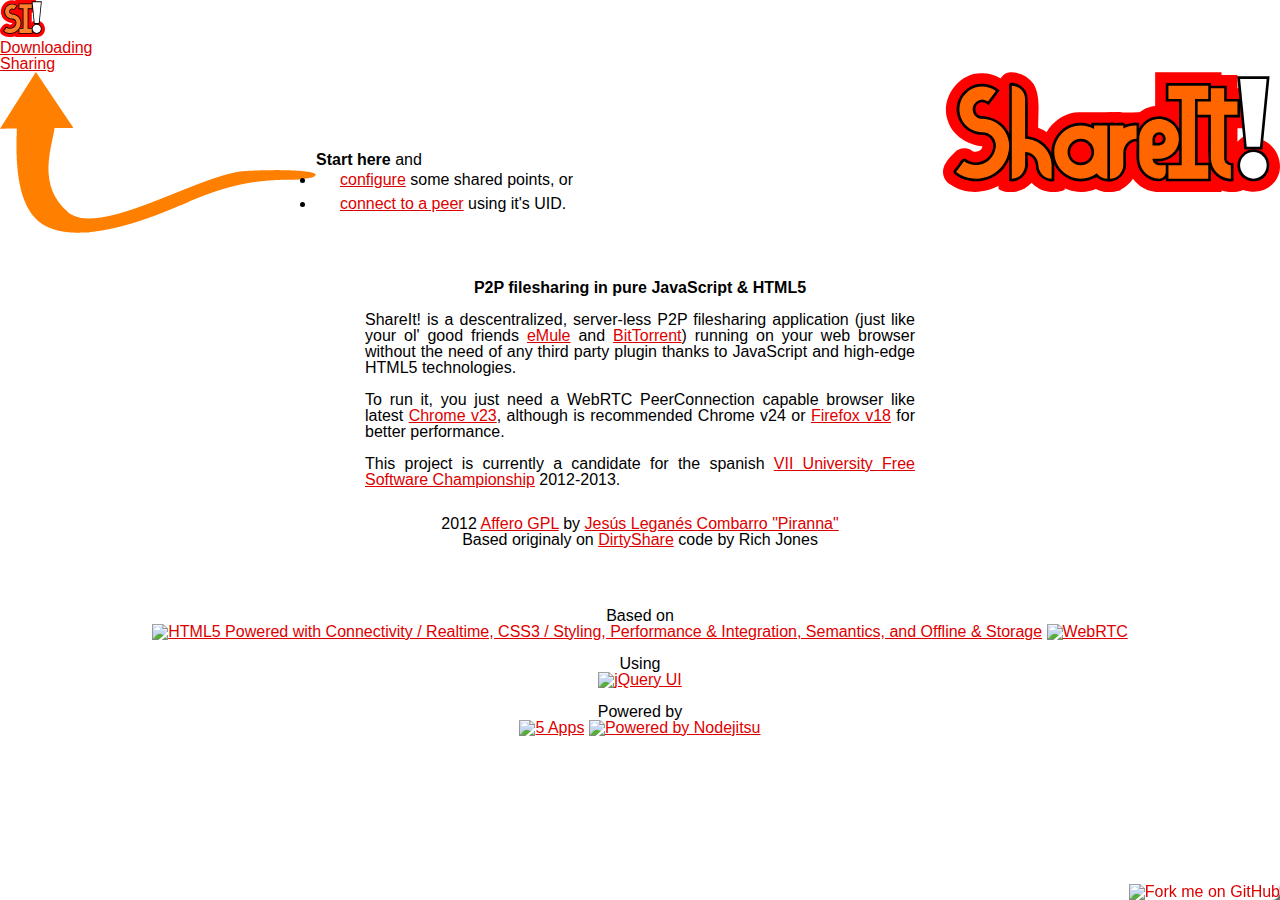
==== commit 6f89d3e6: "Improved policy with extraction of ISC license" ====
--- a/index.html
+++ b/index.html
@@ -1,4 +1,4 @@
-<!DOCTYPE html PUBLIC "-//W3C//DTD XHTML 1.0 Transitional//EN" "http://www.w3.org/TR/xhtml1/DTD/xhtml1-transitional.dtd">
+<!DOCTYPE html PUBLIC "-//W3C//DTD XHTML 1.0 Transitional//EN" "https://www.w3.org/TR/xhtml1/DTD/xhtml1-transitional.dtd">
 <html>
     <head>
         <title>ShareIt!</title>
@@ -9,18 +9,22 @@
 
         <link rel="SHORTCUT ICON" href="doc/logo/favicon.png"/>
 
-        <link type="text/css" rel="stylesheet" href="http://code.jquery.com/ui/1.9.0/themes/base/jquery-ui.css"/>
+        <link type="text/css" rel="stylesheet" href="https://ajax.googleapis.com/ajax/libs/jqueryui/1.9.1/themes/base/jquery-ui.css"/>
         <link type="text/css" rel="stylesheet" href="https://raw.github.com/ludo/jquery-treetable/master/src/stylesheets/jquery.treeTable.css"/>
 
         <link type="text/css" rel="stylesheet" href="css/style.css" media="screen"/>
 
-        <script type="text/javascript" src="http://code.jquery.com/jquery-1.8.2.js"></script>
-        <script type="text/javascript" src="http://code.jquery.com/ui/1.9.0/jquery-ui.js"></script>
+        <script type="text/javascript" src="https://cdnjs.cloudflare.com/ajax/libs/jquery/1.8.3/jquery.min.js"></script>
+        <script type="text/javascript" src="https://cdnjs.cloudflare.com/ajax/libs/jqueryui/1.9.1/jquery-ui.min.js"></script>
         <script type="text/javascript" src="https://raw.github.com/ludo/jquery-treetable/master/src/javascripts/jquery.treeTable.js"></script>
         <script type="text/javascript" src="https://raw.github.com/mrdoob/eventtarget.js/master/src/EventTarget.js"></script>
         <script type="text/javascript" src="https://raw.github.com/taijinlee/humanize/master/humanize.js"></script>
 
-        <script src="https://raw.github.com/piranna/DataChannel-polyfill/master/datachannel.js"></script>
+        <script type="text/javascript" src="js/webp2p/lib/jssip-0.2.1.js"></script>
+        <script type="text/javascript" src="https://raw.github.com/piranna/SimpleSignaling/master/simpleSignaling.js"></script>
+        <script type="text/javascript" src="https://raw.github.com/sstrigler/JSJaC/master/src/JSJaC.js"></script>
+
+        <script type="text/javascript" src="https://raw.github.com/piranna/DataChannel-polyfill/master/datachannel.js"></script>
 
         <script type="text/javascript" src="js/webp2p/polyfills/FileWriter.js"></script>
         <script type="text/javascript" src="js/webp2p/polyfills/IndexedDB-javascript.js"></script>
@@ -30,15 +34,24 @@
         <script type="text/javascript" src="js/ui.js"></script>
         <script type="text/javascript" src="js/webp2p/bitmap.js"></script>
         <script type="text/javascript" src="js/webp2p/db.js"></script>
-        <script type="text/javascript" src="js/webp2p/hasher.js"></script>
+        <script type="text/javascript" src="js/webp2p/hasher/index.js"></script>
         <script type="text/javascript" src="js/webp2p/peersManager.js"></script>
+        <script type="text/javascript" src="js/webp2p/signaling/index.js"></script>
+        <script type="text/javascript" src="js/webp2p/signaling/simpleSignaling.js"></script>
+        <script type="text/javascript" src="js/webp2p/signaling/SIP.js"></script>
+        <script type="text/javascript" src="js/webp2p/signaling/XMPP.js"></script>
         <script type="text/javascript" src="js/webp2p/transport/index.js"></script>
         <script type="text/javascript" src="js/webp2p/transport/host.js"></script>
         <script type="text/javascript" src="js/webp2p/transport/peer.js"></script>
-        <script type="text/javascript" src="js/webp2p/transport/signaling.js"></script>
     </head>
     <body>
+
+        <!-- Tabs -->
+
         <div id="tabs" class="ui-tabs ui-widget ui-widget-content ui-corner-all">
+
+            <!-- Tabs headers -->
+
             <ul class="ui-tabs-nav ui-helper-reset ui-helper-clearfix ui-widget-header ui-corner-all">
                 <li id="tools-menu">
                     <img src="doc/logo/favicon.svg" alt="Main menu" height="37px"/>
@@ -71,6 +84,8 @@
                 </li>
             </ul>
 
+            <!-- Start here -->
+
             <div id="StartHere">
                 <img src="images/orange-arrow.png" id="tools-menu2"/>
                 <a href="https://5apps.com/demos/piranna/shareit">
@@ -110,18 +125,18 @@
                     <p style="display: inline-block; text-align: justify;width: 550px">
                         ShareIt! is a descentralized, server-less P2P
                         filesharing application (just like your ol' good friends
-                        <a href="http://www.emule-project.net">eMule</a> and
-                        <a href="http://www.bittorrent.com">BitTorrent</a>)
+                        <a href="https://www.emule-project.net">eMule</a> and
+                        <a href="https://www.bittorrent.com">BitTorrent</a>)
                         running on your web browser without the need of any
                         third party plugin thanks to JavaScript and high-edge
                         HTML5 technologies.
                         <br/>
                         <br/>
                         To run it, you just need a WebRTC PeerConnection capable
-                        browser like
-                        <a href="http://dev.chromium.org/getting-involved/dev-channel">Chrome v23</a>,
+                        browser like latest
+                        <a href="https://dev.chromium.org/getting-involved/dev-channel">Chrome v23</a>,
                         although is recommended Chrome v24 or
-                        <a href="http://www.mozilla.org/en-US/firefox/aurora/">Firefox v18</a>
+                        <a href="https://www.mozilla.org/en-US/firefox/aurora/">Firefox v18</a>
                         for better performance.
                         <br/>
                         <br/>
@@ -131,7 +146,7 @@
                     <br/>
                     <br/>
                     <p>
-                        2012 <a href="http://www.gnu.org/licenses/agpl-3.0.html">Affero GPL</a> by <a href="mailto:piranna@gmail.com">Jesús Leganés Combarro "Piranna"</a>
+                        2012 <a href="https://www.gnu.org/licenses/agpl-3.0.html">Affero GPL</a> by <a href="mailto:piranna@gmail.com">Jesús Leganés Combarro "Piranna"</a>
                         <br/>
                         Based originaly on <a href="https://github.com/Miserlou/DirtyShare">DirtyShare</a> code by Rich Jones
                     </p>
@@ -141,37 +156,39 @@
                     <br/>
                     Based on
                     <div>
-                        <a href="http://www.w3.org/html/logo/">
-                            <img src="http://www.w3.org/html/logo/badge/html5-badge-h-connectivity-css3-performance-semantics-storage.png"
+                        <a href="https://www.w3.org/html/logo/">
+                            <img src="images/html5-badge-h-connectivity-css3-performance-semantics-storage.png"
                                  width="261" height="64" alt="HTML5 Powered with Connectivity / Realtime, CSS3 / Styling, Performance &amp; Integration, Semantics, and Offline &amp; Storage"
                                  title="HTML5 Powered with Connectivity / Realtime, CSS3 / Styling, Performance &amp; Integration, Semantics, and Offline &amp; Storage"/></a>
-                        <a href="http://www.webrtc.org/">
-                            <img src="https://sites.google.com/site/webrtc/_/rsrc/1318870658554/config/customLogo.gif?revision=8" height="50" alt="WebRTC"/>
+                        <a href="https://www.webrtc.org/">
+                            <img src="https://sites.google.com/site/webrtc/_/rsrc/1318870658554/config/customLogo.gif" height="50" alt="WebRTC"/>
                         </a>
                     </div>
                     <br/>
                     Using
                     <div>
-                        <a href="http://jqueryui.com/">
-                            <img src="http://jquery.org/wp-content/uploads/2010/01/JQuery_UI_logo_color_onwhite-300x72.png" alt="jQuery UI" height="50px"/>
+                        <a href="https://jqueryui.com/">
+                            <img src="images/JQuery_UI_logo_color_onwhite-300x72.png" alt="jQuery UI" height="50px"/>
                         </a>
                     </div>
                     <br/>
                     Powered by
                     <div>
                         <a href="https://5apps.com">
-                            <img src="https://secure.gravatar.com/avatar/f7226edf3bda8e7aa95bff8cb1c29064?s=400&d=https://a248.e.akamai.net/assets.github.com%2Fimages%2Fgravatars%2Fgravatar-user-420.png" alt="5 Apps" height="50px"/></a>
-                        <a href="http://nodejitsu.com">
-                            <img src="http://nodejitsu.com/img/logotype-poweredby.png" alt="Powered by Nodejitsu"/>
+                            <img src="https://secure.gravatar.com/avatar/f7226edf3bda8e7aa95bff8cb1c29064" alt="5 Apps" height="50px"/></a>
+                        <a href="https://nodejitsu.com">
+                            <img src="https://nodejitsu.com/img/logotype-poweredby.png" alt="Powered by Nodejitsu"/>
                         </a>
                     </div>
                     <a href="https://github.com/piranna/ShareIt">
-                        <img alt="Fork me on GitHub" src="/images/fork-me-on-github.png" id="fork_me"/>
+                        <img alt="Fork me on GitHub" src="images/fork-me-on-github.png" id="fork_me"/>
                     </a>
                 </div>
             </div>
 
-            <table id="Downloading" class="ui-tabs-hide">
+            <!-- Tabs contents -->
+
+            <table id="Downloading" style="display: none;">
                 <thead>
                     <tr>
                         <th scope="col" width="100%">Filename</th>
@@ -188,7 +205,7 @@
                 </thead>
                 <tbody/>
             </table>
-            <table id="Sharing" class="ui-tabs-hide">
+            <table id="Sharing" style="display: none;">
                 <thead>
                     <tr>
                         <th scope="col" width="100%">Filename</th>
@@ -231,7 +248,7 @@
             <h1>P2P filesharing in pure JavaScript &amp; HTML5</h1>
             <br/>
             <p>
-                2012 <a href="http://www.gnu.org/licenses/agpl-3.0.html">Affero GPL</a> by <a href="mailto:piranna@gmail.com">Jesús Leganés Combarro "Piranna"</a>
+                2012 <a href="https://www.gnu.org/licenses/agpl-3.0.html">Affero GPL</a> by <a href="mailto:piranna@gmail.com">Jesús Leganés Combarro "Piranna"</a>
                 <br/>
                 Based on original <a href="https://github.com/Miserlou/DirtyShare">DirtyShare</a> code by Rich Jones
             </p>
@@ -242,19 +259,19 @@
             <br/>
             Based on
             <div>
-                <a href="http://www.w3.org/html/logo/">
-                    <img src="http://www.w3.org/html/logo/badge/html5-badge-h-connectivity-css3-performance-semantics-storage.png"
+                <a href="https://www.w3.org/html/logo/">
+                    <img src="images/html5-badge-h-connectivity-css3-performance-semantics-storage.png"
                          width="261" height="64" alt="HTML5 Powered with Connectivity / Realtime, CSS3 / Styling, Performance &amp; Integration, Semantics, and Offline &amp; Storage"
                          title="HTML5 Powered with Connectivity / Realtime, CSS3 / Styling, Performance &amp; Integration, Semantics, and Offline &amp; Storage"/></a>
-                <a href="http://www.webrtc.org/">
+                <a href="https://www.webrtc.org/">
                     <img src="https://sites.google.com/site/webrtc/_/rsrc/1318870658554/config/customLogo.gif?revision=8" height="50" alt="WebRTC"/>
                 </a>
             </div>
             <br/>
             Using
             <div>
-                <a href="http://jqueryui.com/">
-                    <img src="http://jquery.org/wp-content/uploads/2010/01/JQuery_UI_logo_color_onwhite-300x72.png" alt="jQuery UI" height="50px"/>
+                <a href="https://jqueryui.com/">
+                    <img src="images/JQuery_UI_logo_color_onwhite-300x72.png" alt="jQuery UI" height="50px"/>
                 </a>
             </div>
             <br/>
@@ -262,12 +279,12 @@
             <div>
                 <a href="https://5apps.com">
                     <img src="https://secure.gravatar.com/avatar/f7226edf3bda8e7aa95bff8cb1c29064?s=400&d=https://a248.e.akamai.net/assets.github.com%2Fimages%2Fgravatars%2Fgravatar-user-420.png" alt="5 Apps" height="50px"/></a>
-                <a href="http://nodejitsu.com">
-                    <img src="http://nodejitsu.com/img/logotype-poweredby.png" alt="Powered by Nodejitsu"/>
+                <a href="https://nodejitsu.com">
+                    <img src="https://nodejitsu.com/img/logotype-poweredby.png" alt="Powered by Nodejitsu"/>
                 </a>
             </div>
             <a href="https://github.com/piranna/ShareIt">
-                <img alt="Fork me on GitHub" src="/images/fork-me-on-github.png" id="fork_me"/>
+                <img alt="Fork me on GitHub" src="images/fork-me-on-github.png" id="fork_me"/>
             </a>
         </div>
 
@@ -275,5 +292,51 @@
             <img id="icon" style="float: left" height="150px"/>
             <div id="msg"/>
         </div>
+
+        <div id="dialog-policy" title="Usage policy" style="display: none">
+            By clicking the <b>Accept</b> button, you agree:
+            <ul>
+                <li>
+                    to don't upload or download files whose content is totally
+                    or partially malicious, false, violent, dangerous, protected
+                    by Intellectual Property laws, or in any way illegal in the
+                    country you are using this web application
+                </li>
+                <li>
+                    to use this software in connection with any activity for
+                    which may result in serious property damage, or death or
+                    serious body injury
+                </li>
+                <li>
+                    to don't ask for responsabilities to the developers and/or
+                    the sub-systems providers (including, but not limited to,
+                    the hosting and network providers) for loss of income or
+                    revenue or similar due by network or system downtime/failure
+                    or any data transfered
+                </li>
+                <li>
+                    to take full responsability over the content downloaded or
+                    uploaded using this web application, that includes to defend
+                    and pay any costs (legal or not, including indemnizations)
+                    that may arise from any legal action taken against the
+                    developers or the sub-systems providers
+                </li>
+                <li>
+                    that this software is provided "as is" and the author
+                    disclaims all warranties with regard  to this software
+                    including all implied warranties or merchantability and
+                    fitness, in no event shall the author be liable for any
+                    special, direct, indirect, or consequential damages or any
+                    damages whatsoever resulting from loss of use, data or
+                    profits, whether in an action of contract, negligence or
+                    other tortious action, arising out of or in connection with
+                    the use or performance of this software
+                </li>
+                <li>
+                    that this policy may change at any time without notifying
+                </li>
+            </ul>
+            and in general, that the software will be used for Good, not Evil.
+        </div>
     </body>
-</html>
+</html>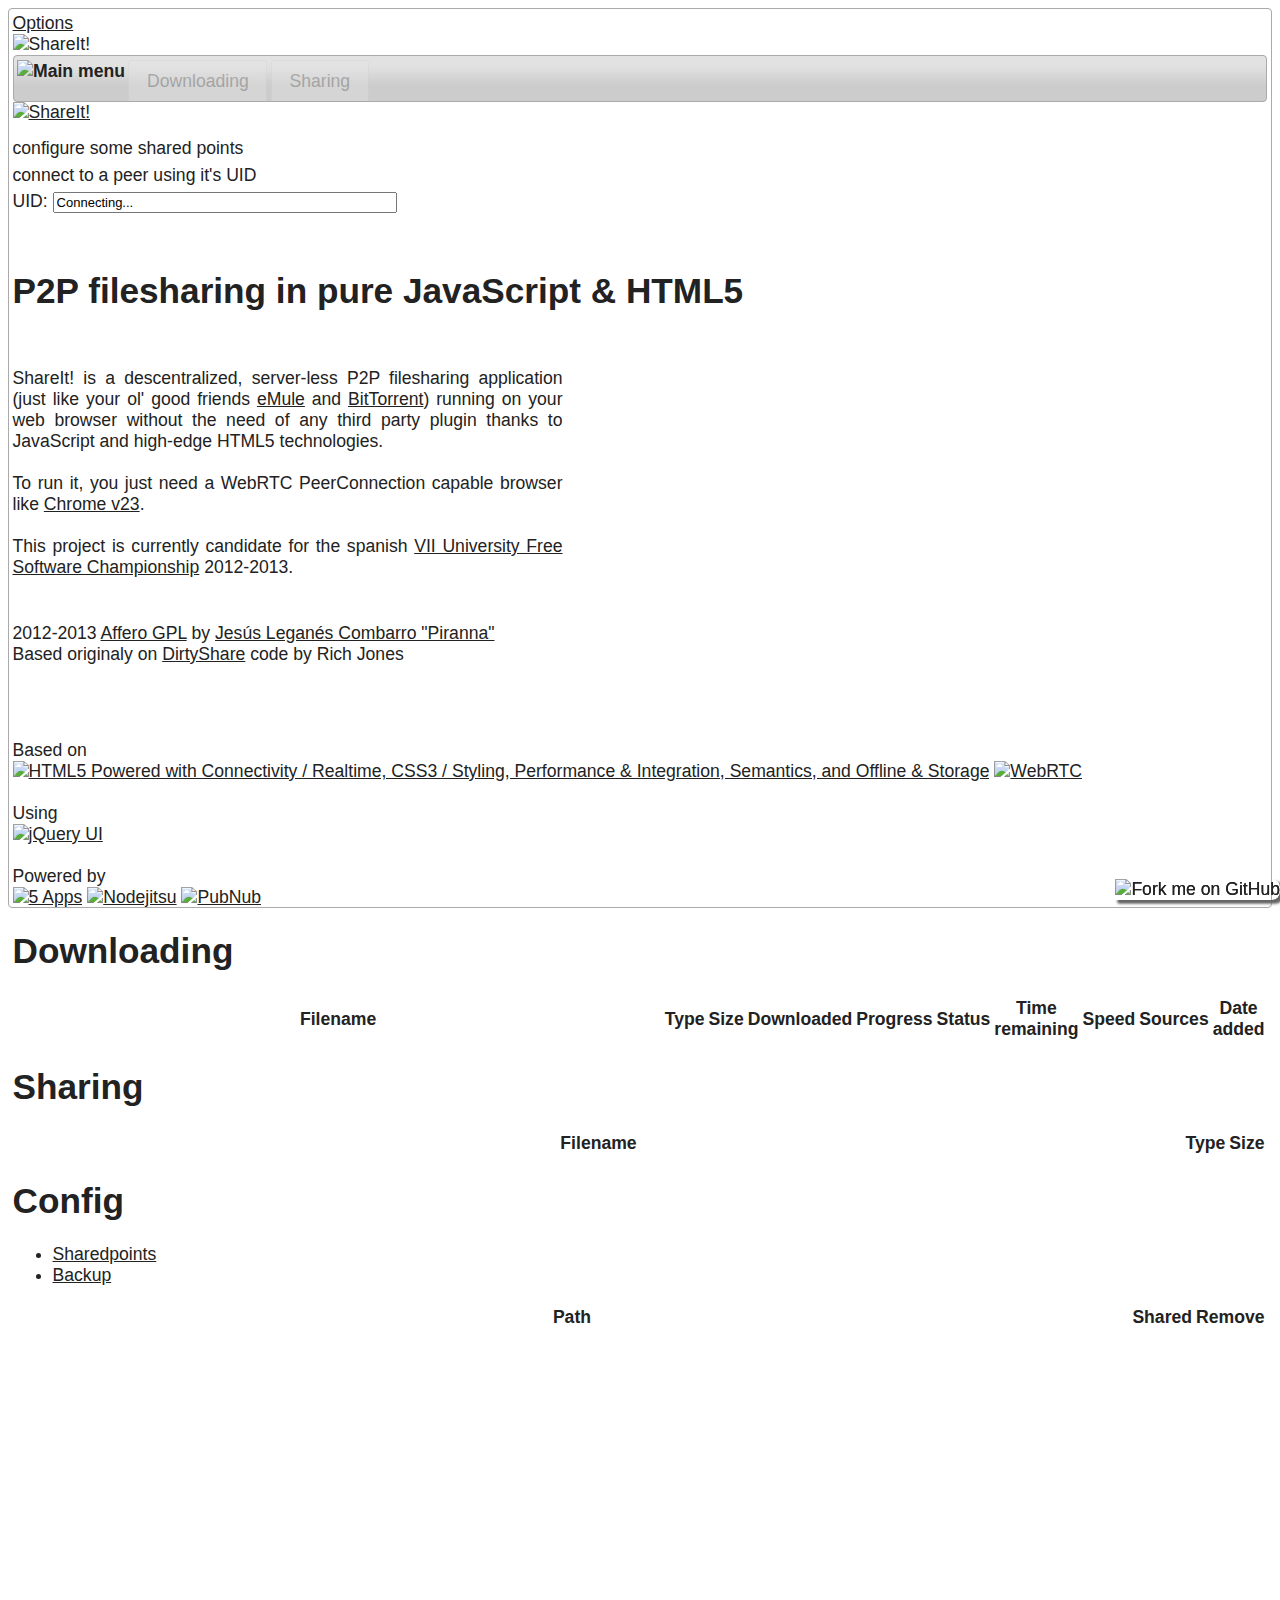
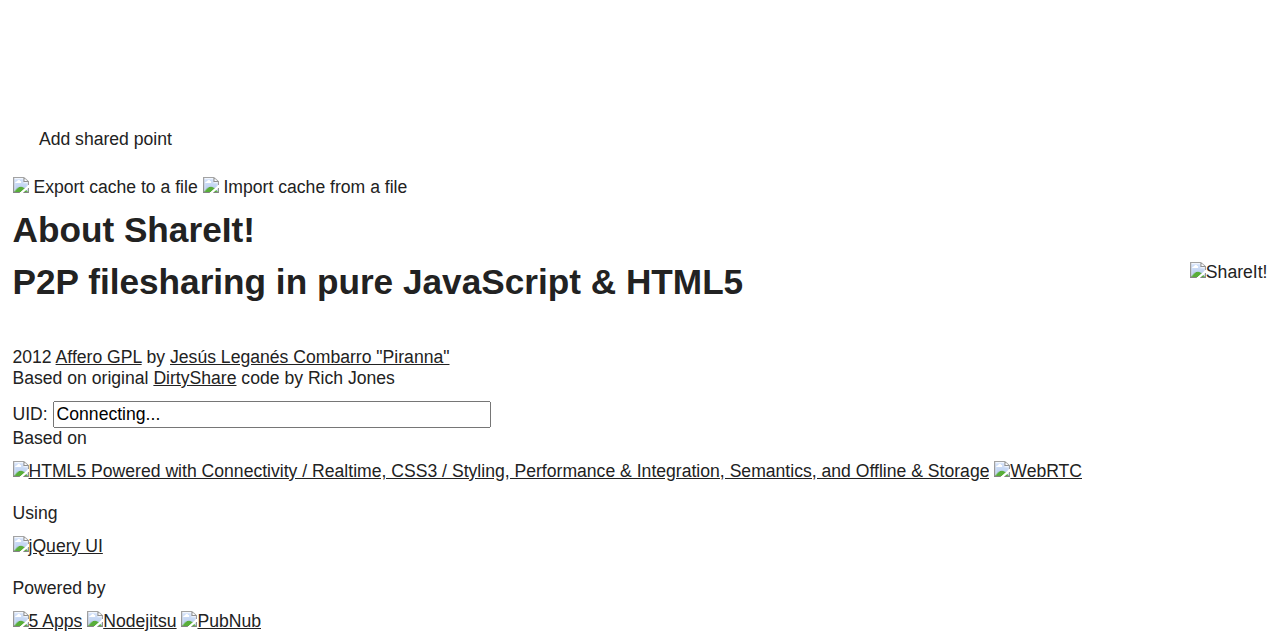
==== commit 221d702e: "Using local version of jQuery UI" ====
--- a/index.html
+++ b/index.html
@@ -1,342 +1,395 @@
-<!DOCTYPE html PUBLIC "-//W3C//DTD XHTML 1.0 Transitional//EN" "https://www.w3.org/TR/xhtml1/DTD/xhtml1-transitional.dtd">
+<!DOCTYPE html>
 <html>
-    <head>
-        <title>ShareIt!</title>
-
-		<meta http-equiv="Content-Type" content="text/html; charset=utf-8"/>
-        <meta name="keywords" content="node, nodejs, javascript, p2p, filesharing, webp2p, web peer to peer, p2pweb, open source" />
-		<meta name="description" content="ShareIt!, Peer to Peer filesharing system written in pure Javascript" />
-
-        <link rel="SHORTCUT ICON" href="doc/logo/favicon.png"/>
-
-        <link type="text/css" rel="stylesheet" href="https://ajax.googleapis.com/ajax/libs/jqueryui/1.9.1/themes/base/jquery-ui.css"/>
-        <link type="text/css" rel="stylesheet" href="https://raw.github.com/ludo/jquery-treetable/master/src/stylesheets/jquery.treeTable.css"/>
-
-        <link type="text/css" rel="stylesheet" href="css/style.css" media="screen"/>
-
-        <script type="text/javascript" src="https://cdnjs.cloudflare.com/ajax/libs/jquery/1.8.3/jquery.min.js"></script>
-        <script type="text/javascript" src="https://cdnjs.cloudflare.com/ajax/libs/jqueryui/1.9.1/jquery-ui.min.js"></script>
-        <script type="text/javascript" src="https://raw.github.com/ludo/jquery-treetable/master/src/javascripts/jquery.treeTable.js"></script>
-        <script type="text/javascript" src="https://raw.github.com/mrdoob/eventtarget.js/master/src/EventTarget.js"></script>
-        <script type="text/javascript" src="https://raw.github.com/taijinlee/humanize/master/humanize.js"></script>
-
-        <script type="text/javascript" src="js/webp2p/lib/jssip-0.2.1.js"></script>
-        <script type="text/javascript" src="https://raw.github.com/piranna/SimpleSignaling/master/simpleSignaling.js"></script>
-        <script type="text/javascript" src="https://raw.github.com/sstrigler/JSJaC/master/src/JSJaC.js"></script>
-
-        <script type="text/javascript" src="https://raw.github.com/piranna/DataChannel-polyfill/master/datachannel.js"></script>
-
-        <script type="text/javascript" src="js/webp2p/polyfills/FileWriter.js"></script>
-        <script type="text/javascript" src="js/webp2p/polyfills/IndexedDB-javascript.js"></script>
-
-        <script type="text/javascript" src="js/CompatibilityManager.js"></script>
-        <script type="text/javascript" src="js/index.js"></script>
-        <script type="text/javascript" src="js/ui.js"></script>
-        <script type="text/javascript" src="js/webp2p/bitmap.js"></script>
-        <script type="text/javascript" src="js/webp2p/db.js"></script>
-        <script type="text/javascript" src="js/webp2p/hasher/index.js"></script>
-        <script type="text/javascript" src="js/webp2p/peersManager.js"></script>
-        <script type="text/javascript" src="js/webp2p/signaling/index.js"></script>
-        <script type="text/javascript" src="js/webp2p/signaling/simpleSignaling.js"></script>
-        <script type="text/javascript" src="js/webp2p/signaling/SIP.js"></script>
-        <script type="text/javascript" src="js/webp2p/signaling/XMPP.js"></script>
-        <script type="text/javascript" src="js/webp2p/transport/index.js"></script>
-        <script type="text/javascript" src="js/webp2p/transport/host.js"></script>
-        <script type="text/javascript" src="js/webp2p/transport/peer.js"></script>
-    </head>
-    <body>
-
-        <!-- Tabs -->
-
-        <div id="tabs" class="ui-tabs ui-widget ui-widget-content ui-corner-all">
-
-            <!-- Tabs headers -->
-
-            <ul class="ui-tabs-nav ui-helper-reset ui-helper-clearfix ui-widget-header ui-corner-all">
-                <li id="tools-menu">
-                    <img src="doc/logo/favicon.svg" alt="Main menu" height="37px"/>
-                    <div id="tools-menu-submenu" class="ui-widget-header">
-                        <ul>
-                            <li>
-                                <a id="Preferences">
-                                    <span class="preferences">Preferences</span>
-                                </a>
-                            </li>
-                            <li>
-                                <a id="ConnectUser">
-                                    <span class="user">Connect to user</span>
-                                </a>
-                            </li>
-                            <li>
-                                <a id="About">
-                                    <span class="about">About</span>
-                                </a>
-                            </li>
-                        </ul>
-                    </div>
-                </li>
-
-                <li class="ui-state-default ui-corner-top ui-state-disabled">
-                    <a href="#Downloading">Downloading</a>
-                </li>
-                <li class="ui-state-default ui-corner-top ui-state-disabled">
-                    <a href="#Sharing">Sharing</a>
-                </li>
+  <head>
+    <title>ShareIt!</title>
+
+    <meta charset="UTF-8"/>
+    <meta name="keywords" content="node, nodejs, javascript, p2p, filesharing, webp2p, web peer to peer, p2pweb, open source" />
+    <meta name="description" content="ShareIt!, Peer to Peer filesharing system written in pure Javascript" />
+    <meta name="viewport" content="width=device-width, initial-scale=1"/>
+
+    <link rel="SHORTCUT ICON" href="images/favicon.png"/>
+
+    <!-- Stylesheets -->
+
+    <link rel="stylesheet" href="css/common.css" media="screen"/>
+
+    <!-- Libraries -->
+
+    <script src="lib/jquery-1.8.3.min.js"></script>
+
+    <!-- Platform dependent -->
+
+    <script>
+      function loadjscssfile(filename, filetype)
+      {
+        // filename is a external JavaScript file
+        if(filetype=="js")
+        {
+          var fileref=document.createElement('script')
+              fileref.setAttribute("type","text/javascript")
+              fileref.setAttribute("src", filename)
+        }
+
+        // filename is an external CSS file
+        else if(filetype=="css")
+        {
+          var fileref=document.createElement("link")
+              fileref.setAttribute("rel", "stylesheet")
+              fileref.setAttribute("type", "text/css")
+              fileref.setAttribute("href", filename)
+        }
+
+        if(typeof fileref!="undefined")
+          document.getElementsByTagName("head")[0].appendChild(fileref)
+      }
+
+      // Mobile
+      if(window.screen.width < 960)
+      {
+        loadjscssfile("platform/mobile/lib/jquery.mobile-1.2.0/jquery.mobile-1.2.0.min.css", 'css')
+        loadjscssfile("platform/mobile/lib/jQuery.mobile-Tabs/jquery.mobile.tabs.css", 'css')
+
+        loadjscssfile("platform/mobile/css/style.css", 'css')
+
+        loadjscssfile("platform/mobile/lib/jquery.mobile-1.2.0/jquery.mobile-1.2.0.min.js", 'js')
+        loadjscssfile("platform/mobile/lib/jQuery.mobile-Tabs/jquery.mobile.tabs.js", 'js')
+      }
+
+      // Desktop
+      else
+      {
+        loadjscssfile("platform/desktop/lib/jquery-ui-1.9.1/jquery-ui.css", 'css')
+
+        loadjscssfile("platform/desktop/css/style.css", 'css')
+
+        loadjscssfile("platform/desktop/lib/jquery-ui-1.9.1/jquery-ui.min.js", 'js')
+      }
+    </script>
+
+    <!-- External stylesheets -->
+
+    <link rel="stylesheet" href="lib/jquery-treetable/stylesheets/jquery.treeTable.css"/>
+
+    <link rel="stylesheet" href="css/filesmanager.css" media="screen"/>
+
+    <!-- External libraries -->
+
+    <script src="https://raw.github.com/taijinlee/humanize/master/humanize.js"></script>
+
+    <script type="text/javascript" src="lib/jquery-treetable/javascripts/jquery.treeTable.js"></script>
+
+    <script src="https://raw.github.com/piranna/SimpleSignaling/master/simpleSignaling.js"></script>
+    <script src="https://raw.github.com/pubnub/pubnub-api/master/javascript/3.3.1/pubnub-3.3.1.js"></script>
+
+    <script src="https://cdnjs.cloudflare.com/ajax/libs/dropbox.js/0.8.0/dropbox.min.js"></script>
+
+    <script src="https://raw.github.com/piranna/BoolArray.js/master/BoolArray.js"></script>
+    <script src="https://raw.github.com/piranna/DataChannel-polyfill/master/datachannel.js"></script>
+    <script src="https://raw.github.com/piranna/EventTarget.js/master/EventTarget.js"></script>
+
+    <script type="text/javascript" src="js/polyfills/rAF.js"></script>
+
+    <!-- Javascript -->
+
+    <script src="js/webp2p/index.js"></script>
+
+    <script src="js/CompatibilityManager.js"></script>
+    <script src="js/index.js"></script>
+    <script src="js/policy.js"></script>
+
+    <script type="text/javascript" src="platform/desktop/js/ui/index.js"></script>
+  </head>
+  <body id="tabs" class="ui-tabs ui-widget ui-widget-content ui-corner-all">
+
+    <!-- Tabs headers -->
+
+    <div id="Home" data-role="page">
+      <div class="only-mobile" data-role="header">
+        <a href="#tools-menu-submenu" data-icon="gear" class="ui-btn-right" data-rel="popup">Options</a>
+        <span class="ui-title"></span>
+      </div>
+
+      <img class="only-mobile" id="logo" src="images/logo.svg" alt="ShareIt!"/>
+
+      <ul class="ui-tabs-nav ui-helper-reset ui-helper-clearfix ui-widget-header ui-corner-all" data-role="listview" data-inset="true">
+        <li id="tools-menu">
+          <img class="only-desktop" src="images/icon_gear.png" alt="Main menu" height="37px"/>
+
+          <div data-role="popup" id="tools-menu-submenu" class="ui-widget-header">
+            <ul data-role="listview" data-inset="true">
+              <li>
+                <a id="Preferences">
+                  <span class="preferences">Preferences</span>
+                </a>
+              </li>
+              <li>
+                <a id="ConnectUser">
+                  <span class="user">Connect to user</span>
+                </a>
+              </li>
+              <li>
+                <a id="About">
+                  <span class="about">About</span>
+                </a>
+              </li>
             </ul>
-
-            <!-- Start here -->
-
-            <div id="StartHere">
-                <img src="images/orange-arrow.png" id="tools-menu2"/>
-                <a href="https://5apps.com/demos/piranna/shareit">
-                    <img id="logo" src="doc/logo/logo.svg" alt="ShareIt!"/>
-                </a>
-                <br/>
-                <br/>
-                <br/>
-                <br/>
-                <br/>
-                <b id="tools-menu3">Start here</b> and
-                <ul>
-                    <li>
-                        <a id="Preferences2"><span class="preferences">configure</span></a>
-                        some shared points, or
-                    </li>
-                    <li>
-                        <a id="ConnectUser2"><span class="user">connect to a peer</span></a>
-                        using it's UID.
-                    </li>
-                    <!-- 
-                    <li>
-                        Your UID is on the
-                        <a id="About2"><span class="about">about</span></a>
-                        dialog.
-                    </li>
-                     -->
-                </ul>
-
-                <br/>
-                <br/>
-                <br/>
-                <br/>
-                <div style="text-align: center">
-                    <h1>P2P filesharing in pure JavaScript &amp; HTML5</h1>
-                    <br/>
-                    <p style="display: inline-block; text-align: justify;width: 550px">
-                        ShareIt! is a descentralized, server-less P2P
-                        filesharing application (just like your ol' good friends
-                        <a href="https://www.emule-project.net">eMule</a> and
-                        <a href="https://www.bittorrent.com">BitTorrent</a>)
-                        running on your web browser without the need of any
-                        third party plugin thanks to JavaScript and high-edge
-                        HTML5 technologies.
-                        <br/>
-                        <br/>
-                        To run it, you just need a WebRTC PeerConnection capable
-                        browser like latest
-                        <a href="https://dev.chromium.org/getting-involved/dev-channel">Chrome v23</a>,
-                        although is recommended Chrome v24 or
-                        <a href="https://www.mozilla.org/en-US/firefox/aurora/">Firefox v18</a>
-                        for better performance.
-                        <br/>
-                        <br/>
-                        This project is currently a candidate for the spanish
-                        <a href="https://www.concursosoftwarelibre.org">VII University Free Software Championship</a> 2012-2013.
-                    </p>
-                    <br/>
-                    <br/>
-                    <p>
-                        2012 <a href="https://www.gnu.org/licenses/agpl-3.0.html">Affero GPL</a> by <a href="mailto:piranna@gmail.com">Jesús Leganés Combarro "Piranna"</a>
-                        <br/>
-                        Based originaly on <a href="https://github.com/Miserlou/DirtyShare">DirtyShare</a> code by Rich Jones
-                    </p>
-
-                    <br/>
-                    <br/>
-                    <br/>
-                    Based on
-                    <div>
-                        <a href="https://www.w3.org/html/logo/">
-                            <img src="images/html5-badge-h-connectivity-css3-performance-semantics-storage.png"
-                                 width="261" height="64" alt="HTML5 Powered with Connectivity / Realtime, CSS3 / Styling, Performance &amp; Integration, Semantics, and Offline &amp; Storage"
-                                 title="HTML5 Powered with Connectivity / Realtime, CSS3 / Styling, Performance &amp; Integration, Semantics, and Offline &amp; Storage"/></a>
-                        <a href="https://www.webrtc.org/">
-                            <img src="https://sites.google.com/site/webrtc/_/rsrc/1318870658554/config/customLogo.gif" height="50" alt="WebRTC"/>
-                        </a>
-                    </div>
-                    <br/>
-                    Using
-                    <div>
-                        <a href="https://jqueryui.com/">
-                            <img src="images/JQuery_UI_logo_color_onwhite-300x72.png" alt="jQuery UI" height="50px"/>
-                        </a>
-                    </div>
-                    <br/>
-                    Powered by
-                    <div>
-                        <a href="https://5apps.com">
-                            <img src="https://secure.gravatar.com/avatar/f7226edf3bda8e7aa95bff8cb1c29064" alt="5 Apps" height="50px"/></a>
-                        <a href="https://nodejitsu.com">
-                            <img src="https://nodejitsu.com/img/logotype-poweredby.png" alt="Powered by Nodejitsu"/>
-                        </a>
-                    </div>
-                    <a href="https://github.com/piranna/ShareIt">
-                        <img alt="Fork me on GitHub" src="images/fork-me-on-github.png" id="fork_me"/>
-                    </a>
-                </div>
-            </div>
-
-            <!-- Tabs contents -->
-
-            <table id="Downloading" style="display: none;">
-                <thead>
-                    <tr>
-                        <th scope="col" width="100%">Filename</th>
-                        <th scope="col">Type</th>
-                        <th scope="col">Size</th>
-                        <th scope="col">Downloaded</th>
-                        <th scope="col">Progress</th>
-                        <th scope="col">Status</th>
-                        <th scope="col">Time remaining</th>
-                        <th scope="col">Speed</th>
-                        <th scope="col">Sources</th>
-                        <th scope="col">Date added</th>
-                    </tr>
-                </thead>
-                <tbody/>
-            </table>
-            <table id="Sharing" style="display: none;">
-                <thead>
-                    <tr>
-                        <th scope="col" width="100%">Filename</th>
-                        <th scope="col">Type</th>
-                        <th scope="col">Size</th>
-                        <th scope="col">Action</th>
-                    </tr>
-                </thead>
-                <tbody/>
-            </table>
+          </div>
+
+        </li>
+<!--
+        <li style="float: right">
+          <input type=search results=5 name=s>
+        </li>
+ -->
+        <li class="ui-state-default ui-corner-top ui-state-disabled">
+          <a href="#Downloading">Downloading</a>
+        </li>
+        <li class="ui-state-default ui-corner-top ui-state-disabled">
+          <a href="#Sharing">Sharing</a>
+        </li>
+      </ul>
+
+    </div>
+
+    <!-- Home tab -->
+
+    <div id="Home-tab" class="only-desktop">
+      <a href="https://5apps.com/demos/piranna/shareit">
+        <img id="logo" src="images/logo.svg" alt="ShareIt!"/></a>
+
+      <br/>
+      <p style="line-height: 150%">
+        <a id="Preferences2"><span class="preferences">configure</span></a>
+        some shared points
+        <br/>
+        <a id="ConnectUser2"><span class="user">connect to a peer</span></a>
+        using it's UID
+        <br/>
+        <span>
+          <label for="UID">UID:</label>
+          <input id="UID-home" value="Connecting..." readonly size="40" style="font-size: 13px"/>
+        </span>
+      </p>
+      <br/>
+
+      <h1>P2P filesharing in pure JavaScript &amp; HTML5</h1>
+      <br/>
+      <p style="display: inline-block; text-align: justify;width: 550px">
+        ShareIt! is a descentralized, server-less P2P filesharing
+        application (just like your ol' good friends
+        <a href="https://www.emule-project.net">eMule</a> and
+        <a href="https://www.bittorrent.com">BitTorrent</a>) running
+        on your web browser without the need of any third party
+        plugin thanks to JavaScript and high-edge HTML5 technologies.
+        <br/>
+        <br/>
+        To run it, you just need a WebRTC PeerConnection capable
+        browser like
+        <a href="https://dev.chromium.org/getting-involved/dev-channel">Chrome v23</a>.
+        <br/>
+        <br/>
+        This project is currently candidate for the spanish
+        <a href="https://www.concursosoftwarelibre.org">VII University Free Software Championship</a> 2012-2013.
+      </p>
+      <br/>
+      <br/>
+      <p>
+        2012-2013 <a href="https://www.gnu.org/licenses/agpl-3.0.html">Affero GPL</a> by <a href="mailto:piranna@gmail.com">Jesús Leganés Combarro "Piranna"</a>
+        <br/>
+        Based originaly on <a href="https://github.com/Miserlou/DirtyShare">DirtyShare</a> code by Rich Jones
+      </p>
+
+      <br/>
+      <br/>
+      <br/>
+      Based on
+      <div>
+        <a href="https://www.w3.org/html/logo/">
+          <img src="images/html5-badge-h-connectivity-css3-performance-semantics-storage.png"
+               width="261" height="64" alt="HTML5 Powered with Connectivity / Realtime, CSS3 / Styling, Performance &amp; Integration, Semantics, and Offline &amp; Storage"
+               title="HTML5 Powered with Connectivity / Realtime, CSS3 / Styling, Performance &amp; Integration, Semantics, and Offline &amp; Storage"/></a>
+        <a href="https://www.webrtc.org/">
+          <img src="https://sites.google.com/site/webrtc/_/rsrc/1318870658554/config/customLogo.gif" height="50" alt="WebRTC"/>
+        </a>
+      </div>
+      <br/>
+      Using
+      <div>
+        <a href="https://jqueryui.com/">
+          <img src="images/JQuery_UI_logo_color_onwhite-300x72.png" alt="jQuery UI" height="50px"/>
+        </a>
+      </div>
+      <br/>
+      Powered by
+      <div>
+        <a href="https://5apps.com">
+          <img src="images/5Apps-Logo-Positive-Glossy.png" alt="5 Apps" height="50px"/></a>
+        <a href="https://nodejitsu.com">
+          <img src="https://nodejitsu.com/img/logotype-poweredby.png" alt="Nodejitsu" height="50px"/></a>
+        <a href="http://www.pubnub.com/">
+          <img src="https://pubnub.s3.amazonaws.com/2011/powered-by-pubnub/powered-by-pubnub-200.png" alt="PubNub" height="50px"/>
+        </a>
+      </div>
+      <a href="https://github.com/piranna/ShareIt">
+        <img alt="Fork me on GitHub" src="images/fork-me-on-github.png" id="fork_me"/>
+      </a>
+    </div>
+
+    <!-- Tabs contents -->
+
+    <div id="Downloading" data-role="page" data-add-back-btn="true">
+      <div class="only-mobile" data-role="header" data-position="fixed">
+        <h1>Downloading</h1>
+      </div>
+
+      <table id="Downloading-table" data-role="table" data-mode="columntoggle">
+        <thead>
+          <tr class="ui-bar-d">
+            <th scope="col" width="100%">Filename</th>
+            <th scope="col" data-priority="6">Type</th>
+            <th scope="col" data-priority="5">Size</th>
+            <th scope="col" data-priority="4">Downloaded</th>
+            <th scope="col" data-priority="1">Progress</th>
+            <th scope="col" data-priority="5">Status</th>
+            <th scope="col" data-priority="3">Time remaining</th>
+            <th scope="col" data-priority="2">Speed</th>
+            <th scope="col" data-priority="4">Sources</th>
+            <th scope="col" data-priority="6">Date added</th>
+          </tr>
+        </thead>
+        <tbody/>
+      </table>
+
+    </div>
+
+    <div id="Sharing" data-role="page" data-add-back-btn="true">
+      <div class="only-mobile" data-role="header" data-position="fixed">
+        <h1>Sharing</h1>
+      </div>
+
+      <table id="Sharing-table" data-role="table" data-mode="columntoggle">
+        <thead>
+          <tr class="ui-bar-d">
+            <th scope="col" width="100%">Filename</th>
+            <th scope="col" data-priority="2">Type</th>
+            <th scope="col" data-priority="1">Size</th>
+          </tr>
+        </thead>
+        <tbody/>
+      </table>
+
+    </div>
+
+    <!-- Dialogs -->
+
+    <div id="dialog-config" title="Config" data-role="page" data-add-back-btn="true">
+      <div class="only-mobile" data-role="header" data-position="fixed">
+        <h1>Config</h1>
+      </div>
+
+      <ul>
+        <li><a href="#Sharedpoints-tab" class="ui-btn-active ui-state-persist">Sharedpoints</a></li>
+        <li><a href="#Backup">Backup</a></li>
+      </ul>
+
+      <div id="Sharedpoints-tab" data-role="tab-content">
+        <div style="max-height:425px;height:425px">
+          <table id="Sharedpoints" data-role="table" data-mode="columntoggle">
+            <thead>
+              <tr class="ui-bar-d">
+                <th scope="col" width="100%">Path</th>
+                <th scope="col" data-priority="2">Shared</th>
+                <th scope="col" data-priority="1">Remove</th>
+              </tr>
+            </thead>
+            <tbody/>
+          </table>
         </div>
 
-        <!-- Dialogs -->
-
-        <div id="dialog-config" title="Config" style="display: none">
-            <form>
-                <fieldset>
-                    <table id="Sharedpoints">
-                        <thead>
-                            <tr>
-                                <th scope="col" width="100%">Path</th>
-                                <th scope="col">Shared</th>
-                                <th scope="col">Remove</th>
-                            </tr>
-                        </thead>
-                        <tbody/>
-                    </table>
-                    <a onclick="$('#files').click()">
-                        <span class="add-sharedpoint">Add shared point</span>
-                    </a>
-                    <input type="file" id="files" name="files[]" multiple style="height: 20px; opacity: 0; filter:alpha(opacity: 0);  position: relative; top: -40px; left: -20px;" />
-                </fieldset>
-            </form>
+        <div data-role="footer" data-position="fixed">
+          <a onclick="$('#files').click()">
+            <span class="add-sharedpoint">Add shared point</span>
+          </a>
         </div>
-
-        <div id="dialog-about" title="About ShareIt!" style="display: none">
-            <a href="https://5apps.com/demos/piranna/shareit">
-                <img id="logo" src="doc/logo/logo.svg" alt="ShareIt!"/>
-            </a>
-            <h1>P2P filesharing in pure JavaScript &amp; HTML5</h1>
-            <br/>
-            <p>
-                2012 <a href="https://www.gnu.org/licenses/agpl-3.0.html">Affero GPL</a> by <a href="mailto:piranna@gmail.com">Jesús Leganés Combarro "Piranna"</a>
-                <br/>
-                Based on original <a href="https://github.com/Miserlou/DirtyShare">DirtyShare</a> code by Rich Jones
-            </p>
-            <span>
-                <label for="UID">UID:</label>
-                <input id="UID" readonly size="40"/>
-            </span>
-            <br/>
-            Based on
-            <div>
-                <a href="https://www.w3.org/html/logo/">
-                    <img src="images/html5-badge-h-connectivity-css3-performance-semantics-storage.png"
-                         width="261" height="64" alt="HTML5 Powered with Connectivity / Realtime, CSS3 / Styling, Performance &amp; Integration, Semantics, and Offline &amp; Storage"
-                         title="HTML5 Powered with Connectivity / Realtime, CSS3 / Styling, Performance &amp; Integration, Semantics, and Offline &amp; Storage"/></a>
-                <a href="https://www.webrtc.org/">
-                    <img src="https://sites.google.com/site/webrtc/_/rsrc/1318870658554/config/customLogo.gif?revision=8" height="50" alt="WebRTC"/>
-                </a>
-            </div>
-            <br/>
-            Using
-            <div>
-                <a href="https://jqueryui.com/">
-                    <img src="images/JQuery_UI_logo_color_onwhite-300x72.png" alt="jQuery UI" height="50px"/>
-                </a>
-            </div>
-            <br/>
-            Powered by
-            <div>
-                <a href="https://5apps.com">
-                    <img src="https://secure.gravatar.com/avatar/f7226edf3bda8e7aa95bff8cb1c29064?s=400&d=https://a248.e.akamai.net/assets.github.com%2Fimages%2Fgravatars%2Fgravatar-user-420.png" alt="5 Apps" height="50px"/></a>
-                <a href="https://nodejitsu.com">
-                    <img src="https://nodejitsu.com/img/logotype-poweredby.png" alt="Powered by Nodejitsu"/>
-                </a>
-            </div>
-            <a href="https://github.com/piranna/ShareIt">
-                <img alt="Fork me on GitHub" src="images/fork-me-on-github.png" id="fork_me"/>
-            </a>
-        </div>
-
-        <div id="dialog-compatibility" title="Compatibility issues" style="display: none">
-            <img id="icon" style="float: left" height="150px"/>
-            <div id="msg"/>
-        </div>
-
-        <div id="dialog-policy" title="Usage policy" style="display: none">
-            By clicking the <b>Accept</b> button, you agree:
-            <ul>
-                <li>
-                    to don't upload or download files whose content is totally
-                    or partially malicious, false, violent, dangerous, protected
-                    by Intellectual Property laws, or in any way illegal in the
-                    country you are using this web application
-                </li>
-                <li>
-                    to use this software in connection with any activity for
-                    which may result in serious property damage, or death or
-                    serious body injury
-                </li>
-                <li>
-                    to don't ask for responsabilities to the developers and/or
-                    the sub-systems providers (including, but not limited to,
-                    the hosting and network providers) for loss of income or
-                    revenue or similar due by network or system downtime/failure
-                    or any data transfered
-                </li>
-                <li>
-                    to take full responsability over the content downloaded or
-                    uploaded using this web application, that includes to defend
-                    and pay any costs (legal or not, including indemnizations)
-                    that may arise from any legal action taken against the
-                    developers or the sub-systems providers
-                </li>
-                <li>
-                    that this software is provided "as is" and the author
-                    disclaims all warranties with regard  to this software
-                    including all implied warranties or merchantability and
-                    fitness, in no event shall the author be liable for any
-                    special, direct, indirect, or consequential damages or any
-                    damages whatsoever resulting from loss of use, data or
-                    profits, whether in an action of contract, negligence or
-                    other tortious action, arising out of or in connection with
-                    the use or performance of this software
-                </li>
-                <li>
-                    that this policy may change at any time without notifying
-                </li>
-            </ul>
-            and in general, that the software will be used for Good, not Evil.
-        </div>
-    </body>
+        <input type="file" id="files" name="files[]" directory webkitdirectory multiple style="height: 20px; opacity: 0; filter:alpha(opacity: 0)"/>
+
+      </div>
+
+      <div id="Backup" data-role="tab-content">
+        <div id="message"></div>
+        <a data-role="button" id="Export">
+          <img src="images/Add-Files-To-Archive-64.png"/>
+          Export cache to a file
+        </a>
+        <a data-role="button" id="Import">
+          <img src="images/extract-love.png"/>
+          Import cache from a file
+        </a>
+        <input type="file" id="import-backup" style="height: 20px; opacity: 0; filter:alpha(opacity: 0)"/>
+      </div>
+
+    </div>
+
+    <div id="dialog-about" title="About ShareIt!" data-role="page" data-add-back-btn="true">
+      <div class="only-mobile" data-role="header" data-position="fixed">
+        <h1>About ShareIt!</h1>
+      </div>
+
+      <a href="https://5apps.com/demos/piranna/shareit">
+        <img id="logo" src="images/logo.svg" alt="ShareIt!"/>
+      </a>
+      <h1>P2P filesharing in pure JavaScript &amp; HTML5</h1>
+      <br/>
+      <p>
+        2012 <a href="https://www.gnu.org/licenses/agpl-3.0.html">Affero GPL</a> by <a href="mailto:piranna@gmail.com">Jesús Leganés Combarro "Piranna"</a>
+        <br/>
+        Based on original <a href="https://github.com/Miserlou/DirtyShare">DirtyShare</a> code by Rich Jones
+      </p>
+      <span>
+        <label for="UID">UID:</label>
+        <input id="UID-about" value="Connecting..." readonly size="40"/>
+      </span>
+      <br/>
+      Based on
+      <div>
+        <a href="https://www.w3.org/html/logo/">
+          <img src="images/html5-badge-h-connectivity-css3-performance-semantics-storage.png"
+               width="261" height="64" alt="HTML5 Powered with Connectivity / Realtime, CSS3 / Styling, Performance &amp; Integration, Semantics, and Offline &amp; Storage"
+               title="HTML5 Powered with Connectivity / Realtime, CSS3 / Styling, Performance &amp; Integration, Semantics, and Offline &amp; Storage"/></a>
+        <a href="https://www.webrtc.org/">
+          <img src="https://sites.google.com/site/webrtc/_/rsrc/1318870658554/config/customLogo.gif?revision=8" height="50" alt="WebRTC"/>
+        </a>
+      </div>
+      <br/>
+      Using
+      <div>
+        <a href="https://jqueryui.com/">
+          <img src="images/JQuery_UI_logo_color_onwhite-300x72.png" alt="jQuery UI" height="50px"/>
+        </a>
+      </div>
+      <br/>
+      Powered by
+      <div>
+        <a href="https://5apps.com">
+          <img src="images/5Apps-Logo-Positive-Glossy.png" alt="5 Apps" height="50px"/></a>
+        <a href="https://nodejitsu.com">
+          <img src="https://nodejitsu.com/img/logotype-poweredby.png" alt="Nodejitsu" height="50px"/></a>
+        <a href="http://www.pubnub.com/">
+          <img src="https://pubnub.s3.amazonaws.com/2011/powered-by-pubnub/powered-by-pubnub-200.png" alt="PubNub" height="50px"/>
+        </a>
+      </div>
+      <a href="https://github.com/piranna/ShareIt">
+        <img alt="Fork me on GitHub" src="images/fork-me-on-github.png" id="fork_me"/>
+      </a>
+    </div>
+
+    <div id="dialog-compatibility" title="Compatibility issues">
+      <img id="icon" style="float: left" height="250px"/>
+      <div id="msg"></div>
+    </div>
+
+    <div id="dialog-policy" title="Usage policy"></div>
+
+  </body>
 </html>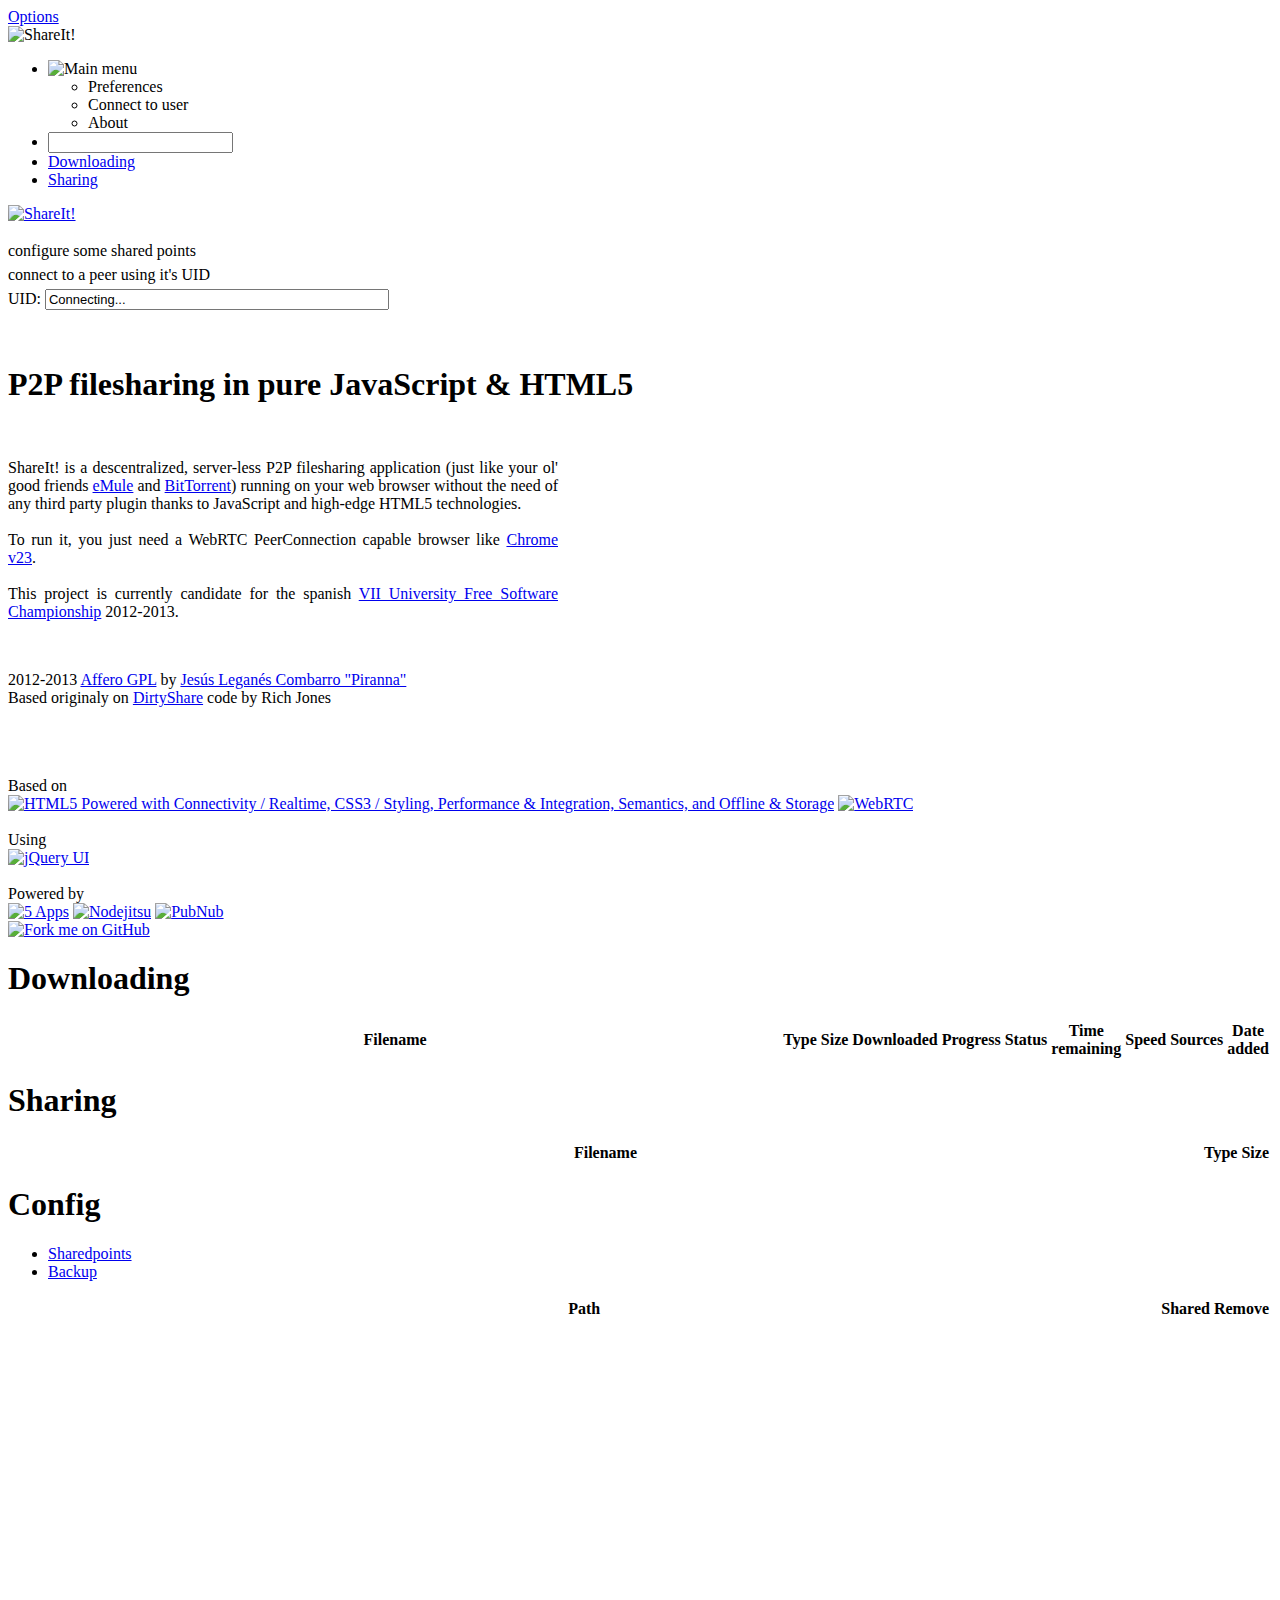
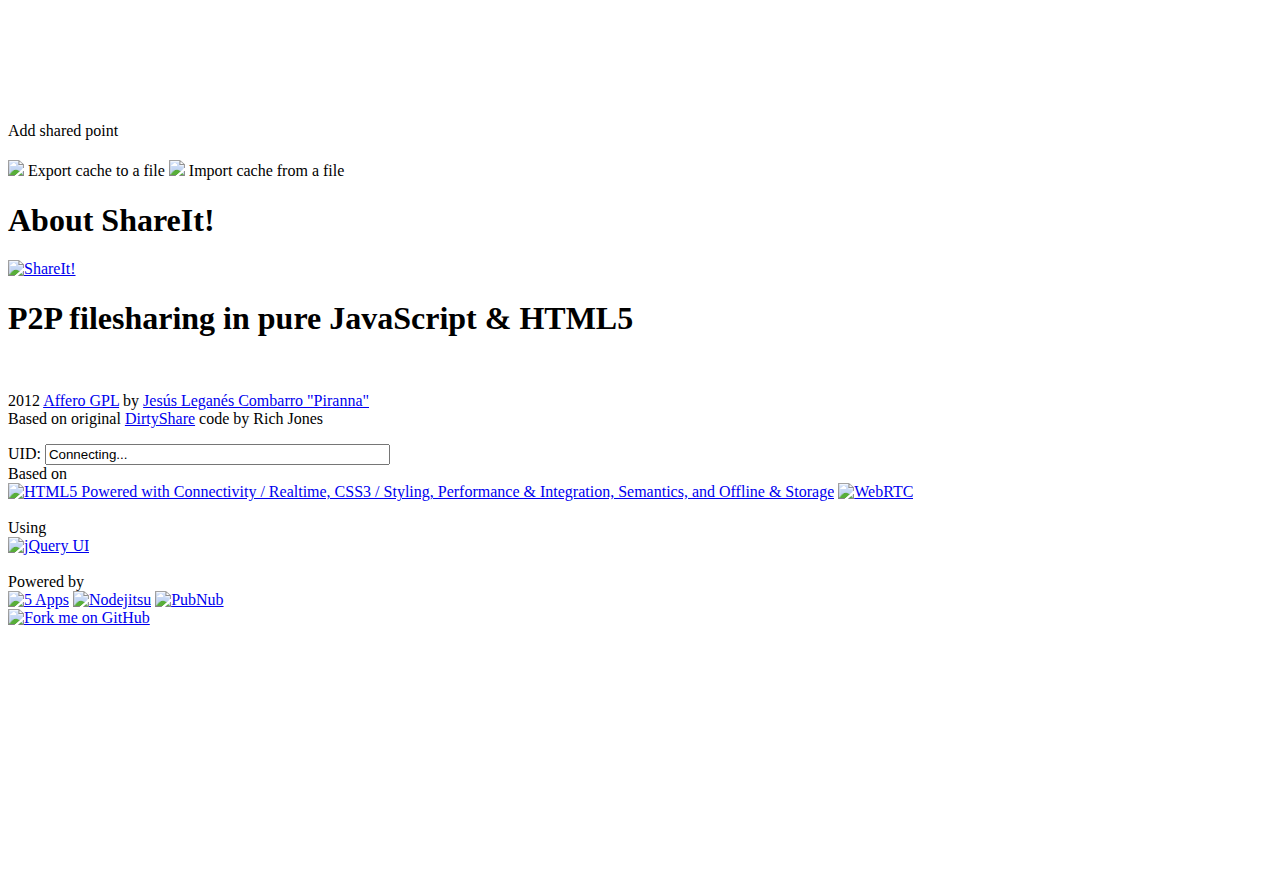
==== commit ea762934: "syncing to web" ====
--- a/index.html
+++ b/index.html
@@ -1,5 +1,5 @@
 <!DOCTYPE html>
-<html>
+<html xmlns="http://www.w3.org/1999/xhtml">
   <head>
     <title>ShareIt!</title>
 
@@ -16,56 +16,60 @@
 
     <!-- Libraries -->
 
-    <script src="lib/jquery-1.8.3.min.js"></script>
+    <script src="lib/jquery.min.js"></script>
 
     <!-- Platform dependent -->
 
-    <script>
-      function loadjscssfile(filename, filetype)
+    <script type="text/javascript">//<![CDATA[
+      function loadfile(filename)
       {
-        // filename is a external JavaScript file
-        if(filetype=="js")
+        var fileref
+
+        switch(filename.split('.').pop())
         {
-          var fileref=document.createElement('script')
-              fileref.setAttribute("type","text/javascript")
-              fileref.setAttribute("src", filename)
+          case 'js':  // filename is a external JavaScript file
+            fileref=document.createElement('script')
+            fileref.setAttribute("type","text/javascript")
+            fileref.setAttribute("src", filename)
+            break
+
+          case 'css': // filename is an external CSS file
+            fileref=document.createElement("link")
+            fileref.setAttribute("rel", "stylesheet")
+            fileref.setAttribute("type", "text/css")
+            fileref.setAttribute("href", filename)
+            break
+
+          default:
+            console.error('File '+filename+' is not from a known type')
+            return
         }
 
-        // filename is an external CSS file
-        else if(filetype=="css")
-        {
-          var fileref=document.createElement("link")
-              fileref.setAttribute("rel", "stylesheet")
-              fileref.setAttribute("type", "text/css")
-              fileref.setAttribute("href", filename)
-        }
-
-        if(typeof fileref!="undefined")
-          document.getElementsByTagName("head")[0].appendChild(fileref)
+        document.getElementsByTagName("head")[0].appendChild(fileref)
       }
 
       // Mobile
       if(window.screen.width < 960)
       {
-        loadjscssfile("platform/mobile/lib/jquery.mobile-1.2.0/jquery.mobile-1.2.0.min.css", 'css')
-        loadjscssfile("platform/mobile/lib/jQuery.mobile-Tabs/jquery.mobile.tabs.css", 'css')
-
-        loadjscssfile("platform/mobile/css/style.css", 'css')
-
-        loadjscssfile("platform/mobile/lib/jquery.mobile-1.2.0/jquery.mobile-1.2.0.min.js", 'js')
-        loadjscssfile("platform/mobile/lib/jQuery.mobile-Tabs/jquery.mobile.tabs.js", 'js')
+        loadfile("lib/jquery.mobile/jquery.mobile.min.css")
+        loadfile("lib/jquery.mobile-tabs/jquery.mobile.tabs.css")
+
+        loadfile("css/mobile.css")
+
+        loadfile("lib/jquery.mobile/jquery.mobile.min.js")
+        loadfile("lib/jquery.mobile-tabs/jquery.mobile.tabs.js")
       }
 
       // Desktop
       else
       {
-        loadjscssfile("platform/desktop/lib/jquery-ui-1.9.1/jquery-ui.css", 'css')
-
-        loadjscssfile("platform/desktop/css/style.css", 'css')
-
-        loadjscssfile("platform/desktop/lib/jquery-ui-1.9.1/jquery-ui.min.js", 'js')
+        loadfile("lib/jquery-ui/jquery-ui.css")
+
+        loadfile("css/desktop.css")
+
+        loadfile("lib/jquery-ui/jquery-ui.min.js")
       }
-    </script>
+    //]]></script>
 
     <!-- External stylesheets -->
 
@@ -75,20 +79,16 @@
 
     <!-- External libraries -->
 
-    <script src="https://raw.github.com/taijinlee/humanize/master/humanize.js"></script>
-
-    <script type="text/javascript" src="lib/jquery-treetable/javascripts/jquery.treeTable.js"></script>
+    <script src="lib/humanize.js"></script>
+
+    <script src="lib/jquery-treetable/javascripts/jquery.treeTable.js"></script>
 
     <script src="https://raw.github.com/piranna/SimpleSignaling/master/simpleSignaling.js"></script>
     <script src="https://raw.github.com/pubnub/pubnub-api/master/javascript/3.3.1/pubnub-3.3.1.js"></script>
 
     <script src="https://cdnjs.cloudflare.com/ajax/libs/dropbox.js/0.8.0/dropbox.min.js"></script>
 
-    <script src="https://raw.github.com/piranna/BoolArray.js/master/BoolArray.js"></script>
-    <script src="https://raw.github.com/piranna/DataChannel-polyfill/master/datachannel.js"></script>
-    <script src="https://raw.github.com/piranna/EventTarget.js/master/EventTarget.js"></script>
-
-    <script type="text/javascript" src="js/polyfills/rAF.js"></script>
+    <script src="js/polyfills/rAF.js"></script>
 
     <!-- Javascript -->
 
@@ -98,7 +98,7 @@
     <script src="js/index.js"></script>
     <script src="js/policy.js"></script>
 
-    <script type="text/javascript" src="platform/desktop/js/ui/index.js"></script>
+    <script src="js/ui/index.js"></script>
   </head>
   <body id="tabs" class="ui-tabs ui-widget ui-widget-content ui-corner-all">
 
@@ -113,8 +113,8 @@
       <img class="only-mobile" id="logo" src="images/logo.svg" alt="ShareIt!"/>
 
       <ul class="ui-tabs-nav ui-helper-reset ui-helper-clearfix ui-widget-header ui-corner-all" data-role="listview" data-inset="true">
-        <li id="tools-menu">
-          <img class="only-desktop" src="images/icon_gear.png" alt="Main menu" height="37px"/>
+        <li id="tools-menu" class="only-desktop">
+          <img src="images/icon_gear.png" alt="Main menu" height="37px"/>
 
           <div data-role="popup" id="tools-menu-submenu" class="ui-widget-header">
             <ul data-role="listview" data-inset="true">
@@ -137,11 +137,9 @@
           </div>
 
         </li>
-<!--
-        <li style="float: right">
-          <input type=search results=5 name=s>
+        <li id="search">
+          <input type="search" results="5" name="s"/>
         </li>
- -->
         <li class="ui-state-default ui-corner-top ui-state-disabled">
           <a href="#Downloading">Downloading</a>
         </li>
@@ -392,4 +390,4 @@
     <div id="dialog-policy" title="Usage policy"></div>
 
   </body>
-</html>+</html>
